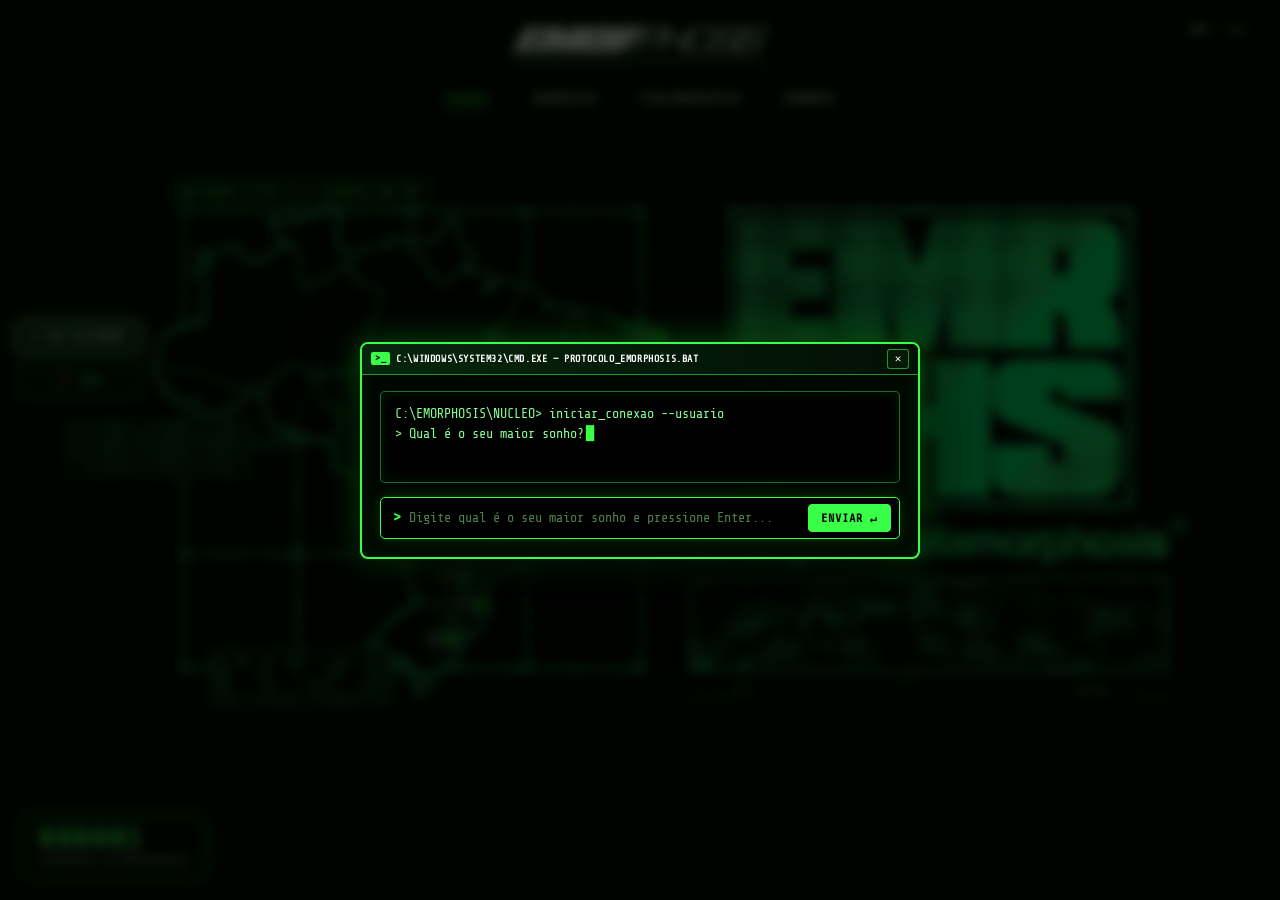
==== index.html @ 810a1df4 "chore: initial repository setup with docs, .agents, and config hardening" ====
<!DOCTYPE html>
<html lang="pt-BR">
<head>
  <meta charset="UTF-8" />
  <meta name="viewport" content="width=device-width, initial-scale=1.0" />
  <meta http-equiv="Cache-Control" content="no-cache, no-store, must-revalidate" />
  <meta http-equiv="Pragma" content="no-cache" />
  <meta http-equiv="Expires" content="0" />
  <title>H0M3 — emorphosis.com.br</title>
  <link rel="icon" type="image/png" href="assets/img/favicon.png" />
  <link rel="preconnect" href="https://fonts.googleapis.com" />
  <link rel="preconnect" href="https://fonts.gstatic.com" crossorigin />
  <link href="https://fonts.googleapis.com/css2?family=Chakra+Petch:wght@500;600;700&family=Inter:wght@400;500;600;700&family=Rubik+Glitch&family=Share+Tech+Mono&family=Silkscreen:wght@400;700&display=swap" rel="stylesheet" />
  <link rel="stylesheet" href="assets/css/style.css?v=20261118g" />
</head>
<body class="page-home">
  <!-- Fundo da H0M3: Imagem oficial EMR PHS + Mapa do Brasil (2560x1440 PNG sem compressão) -->
  <div class="bg-layer home-bg-layer" aria-hidden="true">
    <img src="assets/img/home-bg.png?v=20261109g" alt="" class="home-bg-img" />
  </div>

  <!-- Radar em Tempo Real de Usuários Ativos no Mapa do Brasil -->
  <div id="brazil-map-radar" class="brazil-map-radar" aria-label="Usuários ativos no Brasil em tempo real"></div>

  <!-- Contador de pessoas únicas que já entraram no site (1 por IP) -->
  <div class="unique-visitors-counter" aria-live="polite">
    <span class="unique-visitors-number" id="unique-visitors-number">------</span>
    <span class="unique-visitors-label" id="unique-visitors-label">PESSOAS JÁ ENTRARAM</span>
  </div>

  <!-- Cabeçalho Padrão Emorphosis -->
  <header class="site-header">
    <div class="lang-switch" aria-label="Idioma / Language">
      <span role="button" tabindex="0" class="lang-btn active" data-lang-btn="pt">PT</span>
      <span class="lang-sep">/</span>
      <span role="button" tabindex="0" class="lang-btn" data-lang-btn="en">EN</span>
    </div>

    <div class="brand-wrap">
      <a href="/?v=20261109e" class="brand-link" aria-label="EMORPHOSIS - Página Inicial">
        <img src="assets/img/logo.png" alt="EMORPHOSIS" class="brand-logo" />
      </a>
      <div class="brand-divider" role="presentation"></div>
    </div>

    <nav class="site-nav" aria-label="Menu principal">
      <ul class="nav-list">
        <li><a href="/?v=20261109e" class="nav-link active" aria-current="page">H0M3</a></li>
        <li><a href="m4rcas.html" class="nav-link">M4RCAS</a></li>
        <li><a href="c4l3ndar10.html" class="nav-link">C4L3NDAR10</a></li>
        <li><a href="s0br3.html" class="nav-link">S0BR3</a></li>
      </ul>
    </nav>
  </header>

  <main class="page-stage home-stage">
    <a href="m4rcas.html" class="mystery-q-btn" aria-label="Ir para M4RCAS">?</a>
  </main>

  <script src="assets/js/i18n.js?v=20261118g"></script>
  <script src="assets/js/main.js?v=20261118g"></script>
</body>
</html>
---- assets/css/style.css ----
/* ==========================================================================
   EMORPHOSIS — Stylesheet Oficial (Hostinger Ready)
   ========================================================================== */

*,
*::before,
*::after {
  box-sizing: border-box;
  margin: 0;
  padding: 0;
}

[hidden] {
  display: none !important;
}

:root {
  --header-bg: #ffffff;
  --header-text: #141414;
  --header-muted: #555555;
  --divider-color: #111111;
  --logo-width: 256px;
  --page-bg: #020502;
  --card-bg: #ffffff;
  /* Mesmo tom verde luminoso das ondas do fundo (#bg-matrix-waves) */
  --matrix-green: #19f028;
  --matrix-green-bright: #39ff48;
  --matrix-green-soft: #15c922;
  --accent-green: #19f028;
  --font-sans: "Inter", -apple-system, BlinkMacSystemFont, "Segoe UI", Roboto, Helvetica, Arial, sans-serif;
  --font-cyber: "Chakra Petch", "Share Tech Mono", monospace;
}

html,
body {
  min-height: 100%;
  background-color: var(--page-bg);
  color: var(--matrix-green);
  font-family: var(--font-sans);
  -webkit-font-smoothing: antialiased;
  -moz-osx-font-smoothing: grayscale;
}

body {
  display: flex;
  flex-direction: column;
  min-height: 100vh;
  overflow-x: hidden;
}

/* ==========================================================================
   TOP HEADER TRANSPARENTE + FUNDO PRETO LEVE ATRÁS DOS TEXTOS + EFEITO GLITCH
   ========================================================================== */

.site-header {
  position: relative;
  z-index: 20;
  width: 100%;
  background: transparent;
  color: #ffffff;
  display: flex;
  flex-direction: column;
  align-items: center;
  padding: 20px 16px 14px;
  box-shadow: none;
}

/* Seletor PT / EN com fundo preto bem leve atrás do texto, sem borda quadrada */
.lang-switch {
  position: absolute;
  top: 18px;
  right: 24px;
  display: inline-flex;
  align-items: center;
  gap: 6px;
  font-family: var(--font-cyber);
  font-size: 12px;
  letter-spacing: 0.08em;
  color: rgba(255, 255, 255, 0.78);
  background: rgba(0, 0, 0, 0.52) !important;
  padding: 4px 10px;
  border-radius: 6px;
  border: 0 !important;
  box-shadow: 0 2px 12px rgba(0, 0, 0, 0.65) !important;
}

.lang-btn {
  appearance: none;
  -webkit-appearance: none;
  border: 0 !important;
  outline: 0 !important;
  box-shadow: none !important;
  background: transparent !important;
  color: rgba(255, 255, 255, 0.72);
  font-family: var(--font-cyber);
  font-size: 12px;
  font-weight: 500;
  letter-spacing: 0.08em;
  cursor: pointer;
  padding: 0;
  margin: 0;
  user-select: none;
  transition: color 0.18s ease, text-shadow 0.18s ease;
}

.lang-btn:hover {
  color: var(--matrix-green-bright);
  text-shadow: 2px 0 #19f028, -2px 0 #00e5ff;
}

.lang-btn.active {
  color: #ffffff;
  font-weight: 700;
  text-shadow: 0 0 8px rgba(25, 240, 40, 0.65);
}

.lang-sep {
  opacity: 0.5;
  user-select: none;
}

.brand-wrap {
  display: flex;
  flex-direction: column;
  align-items: center;
  background: radial-gradient(ellipse at center, rgba(0, 0, 0, 0.62) 0%, rgba(0, 0, 0, 0) 76%);
  padding: 6px 22px;
  border-radius: 12px;
}

.brand-link {
  display: inline-block;
  line-height: 0;
  text-decoration: none;
}

.brand-logo {
  width: var(--logo-width);
  max-width: 72vw;
  height: auto;
  display: block;
  user-select: none;
  filter: invert(1) drop-shadow(0 2px 10px rgba(0, 0, 0, 0.95)) drop-shadow(0 0 6px rgba(25, 240, 40, 0.28));
  animation: logoGlitchPulse 5.5s infinite ease-in-out;
}

.brand-divider {
  width: var(--logo-width);
  max-width: 72vw;
  height: 1px;
  background-color: rgba(255, 255, 255, 0.85);
  box-shadow: 0 0 8px rgba(0, 0, 0, 0.9), 0 0 6px rgba(25, 240, 40, 0.35);
  margin-top: 10px;
}

.site-nav {
  margin-top: 14px;
}

.nav-list {
  list-style: none;
  display: flex;
  align-items: center;
  justify-content: center;
  flex-wrap: wrap;
  gap: 18px;
}

/* Textos da Header com fundo preto bem de leve para realçar + Efeito de Glitch */
.nav-link {
  position: relative;
  display: inline-block;
  color: #ffffff;
  background: rgba(0, 0, 0, 0.56);
  box-shadow: 0 2px 14px rgba(0, 0, 0, 0.72);
  border-radius: 6px;
  text-decoration: none;
  font-family: var(--font-cyber);
  font-size: 14px;
  font-weight: 600;
  letter-spacing: 0.08em;
  text-transform: uppercase;
  padding: 5px 13px;
  animation: cyberTextGlitch 4.2s infinite;
  transition: color 0.18s ease, background-color 0.18s ease, transform 0.18s ease;
}

.nav-link::before,
.nav-link::after {
  content: attr(data-glitch);
  position: absolute;
  inset: 5px 13px;
  pointer-events: none;
  opacity: 0;
}

.nav-link::before {
  color: var(--matrix-green-bright);
  z-index: -1;
  animation: glitchSliceTop 4.2s infinite linear alternate-reverse;
}

.nav-link::after {
  color: #00e5ff;
  z-index: -2;
  animation: glitchSliceBottom 3.6s infinite linear alternate-reverse;
}

.nav-link:hover {
  color: var(--matrix-green-bright);
  background: rgba(0, 0, 0, 0.78);
  animation: cyberGlitchBurst 0.35s steps(2, end) infinite;
}

.nav-link:hover::before,
.nav-link:hover::after {
  opacity: 0.9;
}

.nav-link.active {
  color: var(--matrix-green-bright);
  font-weight: 700;
  background: rgba(0, 0, 0, 0.72);
}

.nav-link.active::after {
  opacity: 1;
  content: "";
  inset: auto 10px 2px 10px;
  height: 1.5px;
  background-color: var(--matrix-green-bright);
  box-shadow: 0 0 8px var(--matrix-green-bright);
  animation: none;
}

/* Efeito de Glitch também nos títulos, abas e filtros das páginas */
.glitch-text {
  animation: cyberTextGlitch 4.8s infinite;
}

.glitch-text:hover {
  animation: cyberGlitchBurst 0.38s steps(2, end) infinite;
}

@keyframes cyberTextGlitch {
  0%, 88%, 100% {
    text-shadow: 0 1px 6px rgba(0, 0, 0, 0.95);
    transform: translate(0, 0);
  }
  89% {
    text-shadow: -2px 0 var(--matrix-green-bright), 2px 0 #00e5ff, 0 1px 6px rgba(0, 0, 0, 0.95);
    transform: translate(-1px, 0) skewX(-3deg);
  }
  91% {
    text-shadow: 2px 0 #ff0055, -2px 0 var(--matrix-green-bright), 0 1px 6px rgba(0, 0, 0, 0.95);
    transform: translate(1px, 0) skewX(3deg);
  }
  93% {
    text-shadow: 0 1px 6px rgba(0, 0, 0, 0.95);
    transform: translate(0, 0);
  }
  96% {
    text-shadow: -1.5px 0 #00e5ff, 1.5px 0 var(--matrix-green-bright);
    transform: translate(0.5px, -0.5px);
  }
}

@keyframes cyberGlitchBurst {
  0% {
    text-shadow: -2px 0 var(--matrix-green-bright), 2px 0 #ff0055;
    transform: translate(-1px, 0) skewX(-4deg);
  }
  50% {
    text-shadow: 2px 0 #00e5ff, -2px 0 var(--matrix-green-bright);
    transform: translate(1px, 0) skewX(4deg);
  }
  100% {
    text-shadow: -1px -1px var(--matrix-green-bright), 1px 1px #00e5ff;
    transform: translate(0, 0);
  }
}

@keyframes glitchSliceTop {
  0%, 86%, 100% {
    opacity: 0;
    transform: translate(0, 0);
    clip-path: inset(0 0 60% 0);
  }
  88% {
    opacity: 0.85;
    transform: translate(-2px, -1px);
    clip-path: inset(5% 0 55% 0);
  }
  91% {
    opacity: 0;
    transform: translate(2px, 0);
  }
}

@keyframes glitchSliceBottom {
  0%, 90%, 100% {
    opacity: 0;
    transform: translate(0, 0);
    clip-path: inset(55% 0 0 0);
  }
  92% {
    opacity: 0.85;
    transform: translate(2px, 1px);
    clip-path: inset(50% 0 8% 0);
  }
  95% {
    opacity: 0;
    transform: translate(-2px, 0);
  }
}

@keyframes logoGlitchPulse {
  0%, 92%, 100% {
    filter: invert(1) drop-shadow(0 2px 10px rgba(0, 0, 0, 0.95)) drop-shadow(0 0 6px rgba(25, 240, 40, 0.25));
    transform: translate(0, 0);
  }
  94% {
    filter: invert(1) drop-shadow(-2px 0 0 #19f028) drop-shadow(2px 0 0 #00e5ff) drop-shadow(0 2px 10px rgba(0, 0, 0, 0.95));
    transform: translate(-1px, 0) skewX(-2deg);
  }
  96% {
    filter: invert(1) drop-shadow(2px 0 0 #ff0055) drop-shadow(-2px 0 0 #19f028) drop-shadow(0 2px 10px rgba(0, 0, 0, 0.95));
    transform: translate(1px, 0) skewX(2deg);
  }
}

/* ==========================================================================
   MAIN STAGE & BACKGROUND LAYER
   IMPORTANTE: .page-stage, .stage-content, .subview-section e .brands-grid
   permanecem SEM stacking context próprio para preservar o mix-blend-mode:
   screen das imagens de marcas diretamente contra .bg-layer!
   ========================================================================== */

.page-stage {
  position: relative;
  flex: 1;
  width: 100%;
  display: flex;
  flex-direction: column;
  align-items: center;
  padding: 42px 20px 80px;
}

.bg-layer {
  position: fixed;
  inset: 0;
  z-index: 0;
  pointer-events: none;
  background-color: #020502;
  overflow: hidden;
}

.bg-layer canvas,
.bg-layer img,
.bg-layer video {
  width: 100%;
  height: 100%;
  object-fit: cover;
  display: block;
  image-rendering: -webkit-optimize-contrast;
  image-rendering: high-quality;
}

.stage-content {
  position: relative;
  width: 100%;
  max-width: 1120px;
  margin: 0 auto;
}

/* ==========================================================================
   H0M3 — Imagem de Fundo Oficial + Botão Misterioso "?" Centralizado em Branco
   ========================================================================== */

.home-bg-layer {
  background-color: #000000;
}

.home-bg-layer .home-bg-img {
  width: 100%;
  height: 100%;
  object-fit: cover;
  object-position: center 56%;
  display: block;
}

.home-stage {
  justify-content: center;
  align-items: center;
  padding: 24px;
  pointer-events: none;
}

.mystery-q-btn {
  position: relative;
  z-index: 12;
  pointer-events: auto;
  width: 68px;
  height: 68px;
  border-radius: 50%;
  background: rgba(0, 0, 0, 0.82);
  border: 2px solid #ffffff;
  color: #ffffff;
  font-family: var(--font-cyber);
  font-size: 36px;
  font-weight: 700;
  line-height: 1;
  text-decoration: none;
  display: inline-flex;
  align-items: center;
  justify-content: center;
  user-select: none;
  text-shadow: 0 0 14px rgba(255, 255, 255, 0.95);
  box-shadow: 0 0 24px rgba(255, 255, 255, 0.35), inset 0 0 12px rgba(255, 255, 255, 0.15);
  animation: mysteryPulse 2.6s infinite ease-in-out;
  transition: transform 0.22s ease, box-shadow 0.22s ease, background-color 0.22s ease;
}

.mystery-q-btn:hover,
.mystery-q-btn:focus-visible {
  transform: scale(1.12);
  background: #000000;
  box-shadow: 0 0 36px rgba(255, 255, 255, 0.75), inset 0 0 16px rgba(255, 255, 255, 0.28);
  outline: none;
}

@keyframes mysteryPulse {
  0%, 100% {
    box-shadow: 0 0 20px rgba(255, 255, 255, 0.28), inset 0 0 10px rgba(255, 255, 255, 0.12);
  }
  50% {
    box-shadow: 0 0 34px rgba(255, 255, 255, 0.62), inset 0 0 16px rgba(255, 255, 255, 0.24);
  }
}

/* ==========================================================================
   M4RCAS — Busca Grande no Topo, Abas, Filtros e Grid 3xN Original
   (Caixas com fundo preto #000, borda verde destacada e fonte verde estilizada)
   ========================================================================== */

.page-marcas {
  --marcas-blend-mode: screen;
}

.marcas-stage {
  max-width: 980px;
}

/* 1. Topo da aba M4RCAS: Botão "Três Riscos" (Hamburger) + Barra de Busca Grande */
.marcas-top-controls {
  position: relative;
  width: 100%;
  max-width: 820px;
  margin: 0 auto 22px;
}

.marcas-search-bar-row {
  display: flex;
  align-items: center;
  gap: 12px;
  width: 100%;
}

.hamburger-menu-btn {
  appearance: none;
  cursor: pointer;
  flex-shrink: 0;
  width: 58px;
  height: 58px;
  display: inline-flex;
  align-items: center;
  justify-content: center;
  background-color: #000000;
  border: 2px solid var(--matrix-green);
  border-radius: 12px;
  box-shadow: 0 0 18px rgba(25, 240, 40, 0.28), inset 0 0 10px rgba(25, 240, 40, 0.08);
  transition: all 0.2s ease;
}

.hamburger-menu-btn:hover,
.hamburger-menu-btn.open {
  border-color: var(--matrix-green-bright);
  background-color: #041607;
  box-shadow: 0 0 24px rgba(57, 255, 72, 0.55), inset 0 0 12px rgba(25, 240, 40, 0.16);
}

.hamburger-lines {
  width: 24px;
  height: 18px;
  display: flex;
  flex-direction: column;
  justify-content: space-between;
  position: relative;
}

.hamburger-lines span {
  display: block;
  width: 100%;
  height: 2.5px;
  background-color: var(--matrix-green-bright);
  border-radius: 2px;
  box-shadow: 0 0 8px rgba(57, 255, 72, 0.65);
  transition: transform 0.22s ease, opacity 0.18s ease;
}

.hamburger-menu-btn.open .hamburger-lines span:nth-child(1) {
  transform: translateY(7.75px) rotate(45deg);
}

.hamburger-menu-btn.open .hamburger-lines span:nth-child(2) {
  opacity: 0;
}

.hamburger-menu-btn.open .hamburger-lines span:nth-child(3) {
  transform: translateY(-7.75px) rotate(-45deg);
}

/* 2. Painel Expansível ("Três Riscos"): Modos (Catálogo / Quiz / Fit Lab) + Separação + Filtros */
.marcas-drawer-panel {
  width: 100%;
  background-color: #000000;
  border: 1.5px solid var(--matrix-green-bright);
  border-radius: 14px;
  padding: 20px 18px;
  margin-top: 12px;
  box-shadow: 0 0 24px rgba(25, 240, 40, 0.35), inset 0 0 14px rgba(25, 240, 40, 0.08);
}

.marcas-drawer-panel[hidden] {
  display: none !important;
}

.drawer-section {
  display: flex;
  flex-direction: column;
  align-items: center;
  gap: 12px;
}

.drawer-section-header {
  display: flex;
  align-items: center;
  justify-content: center;
  gap: 8px;
  font-family: var(--font-cyber);
  font-size: 11px;
  font-weight: 700;
  letter-spacing: 0.14em;
  text-transform: uppercase;
  color: var(--matrix-green-soft);
}

.subtabs-bar {
  display: flex;
  flex-wrap: wrap;
  justify-content: center;
  gap: 10px;
  margin: 0;
}

.subtab-btn {
  appearance: none;
  cursor: pointer;
  font-family: var(--font-cyber);
  font-size: 13px;
  font-weight: 700;
  letter-spacing: 0.09em;
  text-transform: uppercase;
  color: var(--matrix-green);
  background-color: #000000;
  border: 1.5px solid var(--matrix-green);
  padding: 10px 18px;
  border-radius: 10px;
  box-shadow: 0 0 12px rgba(25, 240, 40, 0.2);
  transition: all 0.2s ease;
}

.subtab-btn:hover {
  color: var(--matrix-green-bright);
  border-color: var(--matrix-green-bright);
  box-shadow: 0 0 16px rgba(57, 255, 72, 0.42);
}

.subtab-btn.active {
  background-color: #031205;
  color: var(--matrix-green-bright);
  border: 2px solid var(--matrix-green-bright);
  box-shadow: 0 0 20px rgba(57, 255, 72, 0.55), inset 0 0 12px rgba(25, 240, 40, 0.2);
  text-shadow: 0 0 8px rgba(57, 255, 72, 0.45);
}

/* Divisória Visual entre as Opções de Modo (Catálogo / Quiz / Fit Lab) e os Filtros */
.subtabs-divider {
  position: relative;
  width: 100%;
  height: 1px;
  margin: 18px auto 18px;
  background: linear-gradient(
    90deg,
    rgba(25, 240, 40, 0) 0%,
    rgba(25, 240, 40, 0.85) 20%,
    #39ff48 50%,
    rgba(25, 240, 40, 0.85) 80%,
    rgba(25, 240, 40, 0) 100%
  );
  box-shadow: 0 0 12px rgba(25, 240, 40, 0.45);
}

.subtabs-divider::after {
  content: "";
  position: absolute;
  top: 50%;
  left: 50%;
  width: 8px;
  height: 8px;
  background-color: #000000;
  border: 1.5px solid var(--matrix-green-bright);
  transform: translate(-50%, -50%) rotate(45deg);
  box-shadow: 0 0 10px rgba(57, 255, 72, 0.75);
}

.filter-menu-current {
  color: var(--matrix-green-bright);
  background-color: #041607;
  border: 1px solid var(--matrix-green);
  border-radius: 6px;
  padding: 2px 9px;
  text-shadow: 0 0 6px rgba(57, 255, 72, 0.35);
}

.filter-pills {
  display: flex;
  flex-wrap: wrap;
  gap: 8px;
  justify-content: center;
}

.filter-pill {
  appearance: none;
  cursor: pointer;
  font-family: var(--font-cyber);
  font-size: 12px;
  font-weight: 600;
  letter-spacing: 0.07em;
  text-transform: uppercase;
  color: var(--matrix-green);
  background-color: #000000;
  border: 1px solid var(--matrix-green);
  padding: 7px 14px;
  border-radius: 8px;
  transition: all 0.18s ease;
}

.filter-pill:hover {
  color: var(--matrix-green-bright);
  border-color: var(--matrix-green-bright);
  box-shadow: 0 0 10px rgba(25, 240, 40, 0.35);
}

.filter-pill.active {
  background-color: #041607;
  border: 1.5px solid var(--matrix-green-bright);
  color: var(--matrix-green-bright);
  box-shadow: 0 0 14px rgba(57, 255, 72, 0.45), inset 0 0 8px rgba(25, 240, 40, 0.18);
  text-shadow: 0 0 6px rgba(57, 255, 72, 0.4);
}

/* 3. Barra de Busca Grande Centralizada Acima das Marcas */
.search-hero-wrap {
  position: relative;
  flex: 1;
  width: 100%;
  margin: 0;
  display: flex;
  align-items: center;
}

.catalog-search-lg {
  width: 100%;
  height: 58px;
  background-color: #000000;
  border: 2px solid var(--matrix-green);
  border-radius: 12px;
  padding: 0 82px 0 22px;
  color: var(--matrix-green-bright);
  font-family: var(--font-cyber);
  font-size: 17px;
  font-weight: 600;
  letter-spacing: 0.05em;
  outline: none;
  box-shadow: 0 0 18px rgba(25, 240, 40, 0.28), inset 0 0 10px rgba(25, 240, 40, 0.08);
  transition: border-color 0.2s ease, box-shadow 0.2s ease;
}

.catalog-search-lg::placeholder {
  color: rgba(25, 240, 40, 0.55);
  font-family: var(--font-cyber);
}

.catalog-search-lg:focus {
  border-color: var(--matrix-green-bright);
  box-shadow: 0 0 24px rgba(57, 255, 72, 0.5), inset 0 0 12px rgba(25, 240, 40, 0.14);
}

.brand-count {
  position: absolute;
  right: 16px;
  font-family: var(--font-cyber);
  font-size: 13px;
  font-weight: 700;
  letter-spacing: 0.06em;
  color: var(--matrix-green-bright);
  background: #000000;
  border: 1.5px solid var(--matrix-green);
  padding: 4px 10px;
  border-radius: 8px;
  pointer-events: none;
}

/* 4. Grid 3xN com Ícones Grandes que Quase se Tocam e Alta Visibilidade */
.brands-grid {
  display: grid;
  grid-template-columns: repeat(3, minmax(0, 1fr));
  justify-items: center;
  align-items: center;
  column-gap: clamp(5px, 1vw, 10px);
  row-gap: clamp(5px, 1vw, 10px);
  width: 100%;
  max-width: 820px;
  margin: 0 auto;
  padding: 4px 0 32px;
}

.brand-card {
  position: relative;
  display: block;
  width: 100%;
  aspect-ratio: 1 / 1;
  text-decoration: none;
  opacity: 0.96;
  transition: transform 0.22s cubic-bezier(0.2, 0.9, 0.3, 1), opacity 0.2s ease, box-shadow 0.2s ease;
  will-change: transform, opacity;
}

.brand-card img {
  width: 100%;
  height: 100%;
  object-fit: cover;
  display: block;
  border-radius: 4px;
  user-select: none;
}

.brand-card:hover,
.brand-card:focus-visible {
  z-index: 2;
  opacity: 1;
  transform: scale(1.03);
  box-shadow: 0 0 18px rgba(25, 240, 40, 0.45);
  outline: none;
}

/* ==========================================================================
   PAINÉIS PRETOS COM BORDA VERDE E FONTE VERDE ESTILIZADA
   (Quiz Gringa -> BR, Coleções & Fit Lab, Sobre, Calendário)
   ========================================================================== */

.glass-box {
  background-color: #000000;
  border: 1.5px solid var(--matrix-green);
  border-radius: 14px;
  padding: 28px;
  margin-bottom: 24px;
  font-family: var(--font-cyber);
  color: var(--matrix-green);
  box-shadow: 0 0 20px rgba(25, 240, 40, 0.24);
}

.section-kicker {
  display: inline-block;
  font-family: var(--font-cyber);
  font-size: 11px;
  font-weight: 700;
  letter-spacing: 0.16em;
  text-transform: uppercase;
  color: var(--matrix-green-bright);
  background-color: #000000;
  border: 1px solid var(--matrix-green);
  padding: 4px 11px;
  border-radius: 8px;
  margin-bottom: 12px;
}

.section-heading {
  font-family: var(--font-cyber);
  font-size: clamp(20px, 3vw, 28px);
  font-weight: 700;
  letter-spacing: 0.02em;
  color: var(--matrix-green-bright);
  text-shadow: 0 0 10px rgba(25, 240, 40, 0.25);
  margin-bottom: 8px;
}

.section-sub {
  font-family: var(--font-cyber);
  font-size: 14px;
  line-height: 1.6;
  color: var(--matrix-green-soft);
  margin-bottom: 22px;
  max-width: 760px;
}

/* ==========================================================================
   SUB-ABA QUIZ GRINGA -> BR
   ========================================================================== */

.quiz-block {
  margin-bottom: 22px;
  padding-bottom: 20px;
  border-bottom: 1px solid rgba(25, 240, 40, 0.28);
}

.quiz-step-title {
  font-family: var(--font-cyber);
  font-size: 15px;
  font-weight: 700;
  margin-bottom: 12px;
  color: var(--matrix-green-bright);
}

.intl-chips,
.quiz-options {
  display: flex;
  flex-wrap: wrap;
  gap: 8px;
}

.intl-chip,
.quiz-opt {
  appearance: none;
  cursor: pointer;
  font-family: var(--font-cyber);
  font-size: 13px;
  font-weight: 600;
  letter-spacing: 0.04em;
  color: var(--matrix-green);
  background-color: #000000;
  border: 1px solid var(--matrix-green);
  padding: 8px 14px;
  border-radius: 8px;
  transition: all 0.18s ease;
}

.intl-chip:hover,
.quiz-opt:hover {
  border-color: var(--matrix-green-bright);
  color: var(--matrix-green-bright);
  box-shadow: 0 0 10px rgba(25, 240, 40, 0.35);
}

.intl-chip.active,
.quiz-opt.active {
  background-color: #041707;
  border: 1.5px solid var(--matrix-green-bright);
  color: var(--matrix-green-bright);
  font-weight: 700;
  box-shadow: 0 0 14px rgba(57, 255, 72, 0.5), inset 0 0 10px rgba(25, 240, 40, 0.2);
}

.quiz-results-header {
  display: flex;
  align-items: center;
  justify-content: space-between;
  gap: 12px;
  margin-bottom: 14px;
}

.reset-quiz-btn {
  appearance: none;
  cursor: pointer;
  background-color: #000000;
  border: 1px solid var(--matrix-green);
  color: var(--matrix-green);
  font-family: var(--font-cyber);
  font-size: 12px;
  font-weight: 600;
  padding: 6px 14px;
  border-radius: 8px;
}

.reset-quiz-btn:hover {
  border-color: var(--matrix-green-bright);
  color: var(--matrix-green-bright);
  box-shadow: 0 0 10px rgba(25, 240, 40, 0.35);
}

.quiz-results-grid,
.collections-grid {
  display: grid;
  grid-template-columns: repeat(auto-fill, minmax(260px, 1fr));
  gap: 14px;
}

.quiz-brand-card,
.collection-card {
  background-color: #000000;
  border: 1.5px solid var(--matrix-green);
  border-radius: 12px;
  padding: 16px;
  display: flex;
  flex-direction: column;
  justify-content: space-between;
  gap: 12px;
  font-family: var(--font-cyber);
  box-shadow: 0 0 12px rgba(25, 240, 40, 0.16);
}

.quiz-card-top,
.collection-head {
  display: flex;
  align-items: center;
  gap: 12px;
}

.quiz-card-top img,
.collection-head img {
  width: 60px;
  height: 60px;
  border-radius: 8px;
  object-fit: cover;
  border: 1px solid var(--matrix-green);
  flex-shrink: 0;
}

.quiz-card-meta h4,
.collection-head h3 {
  font-family: var(--font-cyber);
  font-size: 16px;
  font-weight: 700;
  color: var(--matrix-green-bright);
  margin-top: 2px;
}

.quiz-card-meta .handle {
  font-family: var(--font-cyber);
  font-size: 12px;
  color: var(--matrix-green-soft);
}

.match-score {
  display: inline-block;
  font-family: var(--font-cyber);
  font-size: 10px;
  font-weight: 700;
  letter-spacing: 0.08em;
  color: var(--matrix-green-bright);
  background: #031205;
  border: 1px solid var(--matrix-green);
  padding: 2px 8px;
  border-radius: 6px;
}

.mini-tags {
  display: flex;
  flex-wrap: wrap;
  gap: 6px;
}

.mini-tag {
  font-family: var(--font-cyber);
  font-size: 11px;
  color: var(--matrix-green);
  background: #000000;
  border: 1px solid rgba(25, 240, 40, 0.65);
  padding: 3px 8px;
  border-radius: 6px;
}

.quiz-card-actions {
  display: flex;
  gap: 8px;
}

.btn-outline-sm,
.btn-solid-sm {
  flex: 1;
  text-align: center;
  text-decoration: none;
  font-family: var(--font-cyber);
  font-size: 12px;
  font-weight: 700;
  letter-spacing: 0.08em;
  padding: 9px 12px;
  border-radius: 8px;
  color: var(--matrix-green-bright);
  background-color: #000000;
  border: 1.5px solid var(--matrix-green);
  transition: all 0.18s ease;
}

.btn-outline-sm:hover,
.btn-solid-sm:hover {
  background-color: #041707;
  border-color: var(--matrix-green-bright);
  box-shadow: 0 0 14px rgba(57, 255, 72, 0.45);
}

/* ==========================================================================
   SUB-ABA MANEQUIM VIRTUAL (FIT LAB) & COLEÇÕES
   ========================================================================== */

.fitlab-grid {
  display: grid;
  grid-template-columns: 280px 1fr;
  gap: 24px;
  align-items: center;
}

.mannequin-stage {
  background-color: #000000;
  border: 1.5px solid var(--matrix-green);
  border-radius: 12px;
  padding: 18px 14px;
  display: flex;
  flex-direction: column;
  align-items: center;
  box-shadow: inset 0 0 24px rgba(25, 240, 40, 0.12);
}

.mannequin-svg {
  width: 100%;
  max-width: 230px;
  height: auto;
  filter: drop-shadow(0 0 12px rgba(25, 240, 40, 0.3));
}

.mannequin-cutout-img {
  filter: drop-shadow(0 0 4px rgba(25, 240, 40, 0.65)) drop-shadow(0 6px 14px rgba(0, 0, 0, 0.95));
}

.mannequin-note {
  margin-top: 10px;
  font-family: var(--font-cyber);
  font-size: 11px;
  text-align: center;
  color: var(--matrix-green-soft);
}

.fitlab-controls {
  display: flex;
  flex-direction: column;
  gap: 12px;
}

.fit-layer-row {
  background-color: #000000;
  border: 1.5px solid var(--matrix-green);
  border-radius: 12px;
  padding: 12px 14px;
  font-family: var(--font-cyber);
}

.fit-layer-header {
  display: flex;
  justify-content: space-between;
  font-family: var(--font-cyber);
  font-size: 11px;
  font-weight: 700;
  text-transform: uppercase;
  letter-spacing: 0.08em;
  color: var(--matrix-green);
  margin-bottom: 8px;
}

.fit-layer-picker {
  display: flex;
  align-items: center;
  justify-content: space-between;
  gap: 10px;
}

.fit-piece-info {
  display: flex;
  align-items: center;
  gap: 10px;
  flex: 1;
}

.fit-piece-info img {
  width: 44px;
  height: 44px;
  border-radius: 6px;
  border: 1px solid var(--matrix-green);
  object-fit: contain;
  background-color: #050a06;
  padding: 2px;
}

.fit-piece-info strong {
  display: block;
  font-family: var(--font-cyber);
  font-size: 15px;
  color: var(--matrix-green-bright);
}

.fit-piece-info span {
  display: block;
  font-family: var(--font-cyber);
  font-size: 12px;
  color: var(--matrix-green-soft);
}

.fit-arrow {
  appearance: none;
  cursor: pointer;
  width: 36px;
  height: 36px;
  border-radius: 8px;
  border: 1.5px solid var(--matrix-green);
  background-color: #000000;
  color: var(--matrix-green-bright);
  font-family: var(--font-cyber);
  font-size: 20px;
  line-height: 1;
}

.fit-arrow:hover {
  background-color: #041707;
  border-color: var(--matrix-green-bright);
  box-shadow: 0 0 10px rgba(57, 255, 72, 0.45);
}

.fit-layer-links {
  display: flex;
  justify-content: flex-end;
  margin-top: 8px;
  padding-top: 6px;
  border-top: 1px solid rgba(25, 240, 40, 0.25);
  font-family: var(--font-cyber);
  font-size: 12px;
}

.fit-layer-links a {
  color: var(--matrix-green-bright);
  text-decoration: none;
}

.fit-layer-links span {
  color: var(--matrix-green-soft);
  font-size: 11px;
  letter-spacing: 0.06em;
}

.fit-layer-links a:hover {
  text-decoration: underline;
}

.btn-randomize-fit,
.btn-solid-green {
  appearance: none;
  cursor: pointer;
  display: inline-flex;
  align-items: center;
  justify-content: center;
  text-decoration: none;
  font-family: var(--font-cyber);
  font-size: 13px;
  font-weight: 700;
  letter-spacing: 0.09em;
  background-color: #000000;
  color: var(--matrix-green-bright);
  border: 2px solid var(--matrix-green-bright);
  border-radius: 10px;
  padding: 12px 18px;
  box-shadow: 0 0 16px rgba(25, 240, 40, 0.35);
  transition: all 0.18s ease;
}

.btn-randomize-fit:hover,
.btn-solid-green:hover {
  background-color: #041707;
  box-shadow: 0 0 22px rgba(57, 255, 72, 0.6);
}

.collection-tag {
  font-family: var(--font-cyber);
  font-size: 10px;
  font-weight: 700;
  letter-spacing: 0.12em;
  color: var(--matrix-green);
}

.collection-card p {
  font-family: var(--font-cyber);
  font-size: 13px;
  line-height: 1.55;
  color: var(--matrix-green-soft);
}

.empty-note {
  font-family: var(--font-cyber);
  color: var(--matrix-green);
  font-size: 14px;
}

/* ==========================================================================
   ESTÚDIO DE UPLOAD & RECORTE DE PEÇAS PESSOAIS NO FIT LAB (PRIVADO POR USUÁRIO)
   ========================================================================== */

.custom-upload-grid {
  display: grid;
  grid-template-columns: 1.15fr 0.85fr;
  gap: 24px;
  align-items: start;
  margin-bottom: 26px;
}

.custom-upload-form {
  display: flex;
  flex-direction: column;
  gap: 14px;
}

.custom-field-group {
  display: flex;
  flex-direction: column;
  gap: 6px;
}

.custom-field-label {
  font-family: var(--font-cyber);
  font-size: 12px;
  font-weight: 700;
  letter-spacing: 0.08em;
  text-transform: uppercase;
  color: var(--matrix-green-bright);
}

.custom-select {
  cursor: pointer;
  background-color: #000000;
  color: var(--matrix-green-bright);
}

.custom-select option {
  background-color: #000000;
  color: var(--matrix-green-bright);
}

.custom-file-input-hidden {
  position: absolute;
  width: 1px;
  height: 1px;
  opacity: 0;
  overflow: hidden;
  pointer-events: none;
}

.custom-file-btn {
  width: 100%;
  text-align: center;
  cursor: pointer;
}

.custom-cutout-tuning {
  background-color: #020803;
  border: 1.5px solid var(--matrix-green);
  border-radius: 12px;
  padding: 16px;
  display: flex;
  flex-direction: column;
  gap: 12px;
}

.custom-cutout-tuning[hidden] {
  display: none !important;
}

.tuning-slider-row {
  display: flex;
  align-items: center;
  justify-content: space-between;
  font-family: var(--font-cyber);
  font-size: 12px;
  font-weight: 700;
  color: var(--matrix-green-bright);
}

.tuning-val-badge {
  background-color: #041607;
  border: 1px solid var(--matrix-green);
  padding: 2px 8px;
  border-radius: 6px;
  font-size: 12px;
}

.custom-range-slider {
  width: 100%;
  accent-color: #39ff48;
  cursor: pointer;
}

.custom-checkbox-row {
  display: flex;
  align-items: center;
  gap: 8px;
  font-family: var(--font-cyber);
  font-size: 12px;
  color: var(--matrix-green-soft);
  cursor: pointer;
}

.custom-checkbox-row input {
  accent-color: #39ff48;
  width: 16px;
  height: 16px;
  cursor: pointer;
}

.custom-preview-hint {
  font-family: var(--font-cyber);
  font-size: 11px;
  color: var(--matrix-green-soft);
  line-height: 1.45;
  margin: 0;
}

.custom-tuning-actions {
  display: flex;
  flex-wrap: wrap;
  gap: 10px;
  margin-top: 4px;
}

.custom-preview-stage {
  display: flex;
  flex-direction: column;
  align-items: center;
}

.custom-preview-checkerboard {
  width: 100%;
  min-height: 310px;
  background-color: #030904;
  background-image:
    linear-gradient(45deg, #071409 25%, transparent 25%),
    linear-gradient(-45deg, #071409 25%, transparent 25%),
    linear-gradient(45deg, transparent 75%, #071409 75%),
    linear-gradient(-45deg, transparent 75%, #071409 75%);
  background-size: 20px 20px;
  background-position: 0 0, 0 10px, 10px -10px, -10px 0;
  border: 1.5px solid var(--matrix-green);
  border-radius: 12px;
  padding: 14px;
  display: flex;
  align-items: center;
  justify-content: center;
  box-shadow: inset 0 0 22px rgba(25, 240, 40, 0.12);
}

.custom-cutout-canvas {
  max-width: 100%;
  max-height: 320px;
  width: auto;
  height: auto;
  cursor: crosshair;
  filter: drop-shadow(0 0 6px rgba(57, 255, 72, 0.55));
}

.custom-cutout-canvas[hidden] {
  display: none !important;
}

.custom-preview-placeholder {
  text-align: center;
  max-width: 240px;
  font-family: var(--font-cyber);
  color: var(--matrix-green-soft);
  font-size: 12px;
  line-height: 1.55;
}

.custom-preview-placeholder span {
  display: block;
  font-size: 28px;
  margin-bottom: 8px;
}

.personal-wardrobe-gallery-wrap {
  border-top: 1px solid rgba(25, 240, 40, 0.3);
  padding-top: 20px;
}

.personal-wardrobe-grid {
  display: grid;
  grid-template-columns: repeat(auto-fill, minmax(210px, 1fr));
  gap: 14px;
}

.personal-piece-card {
  background-color: #000000;
  border: 1.5px solid var(--matrix-green);
  border-radius: 12px;
  padding: 14px;
  display: flex;
  flex-direction: column;
  gap: 10px;
  box-shadow: 0 0 14px rgba(25, 240, 40, 0.18);
}

.personal-piece-thumb {
  width: 100%;
  height: 140px;
  background-color: #030904;
  border: 1px solid rgba(25, 240, 40, 0.35);
  border-radius: 8px;
  display: flex;
  align-items: center;
  justify-content: center;
  padding: 8px;
}

.personal-piece-thumb img {
  max-width: 100%;
  max-height: 100%;
  object-fit: contain;
  filter: drop-shadow(0 0 4px rgba(57, 255, 72, 0.45));
}

.personal-piece-meta h4 {
  margin: 4px 0 0;
  font-family: var(--font-cyber);
  font-size: 15px;
  color: var(--matrix-green-bright);
}

.personal-piece-actions {
  display: flex;
  align-items: center;
  justify-content: space-between;
  gap: 8px;
  margin-top: auto;
}

/* ==========================================================================
   PÁGINA PADRONIZADA DE CADA MARCA (marca.html?m=<slug>)
   ========================================================================== */

.brand-profile-stage {
  max-width: 960px;
}

.back-link {
  display: inline-block;
  font-family: var(--font-cyber);
  color: var(--matrix-green-bright);
  text-decoration: none;
  font-size: 12px;
  font-weight: 700;
  letter-spacing: 0.06em;
  margin-bottom: 16px;
  padding: 8px 14px;
  border-radius: 8px;
  background: #000000;
  border: 1.5px solid var(--matrix-green);
}

.profile-hero {
  display: flex;
  align-items: center;
  gap: 24px;
}

.profile-logo {
  width: 136px;
  height: 136px;
  border-radius: 12px;
  object-fit: cover;
  border: 1.5px solid var(--matrix-green);
  flex-shrink: 0;
}

.profile-badges {
  display: flex;
  flex-wrap: wrap;
  gap: 6px;
  margin-bottom: 8px;
}

.profile-badge {
  font-family: var(--font-cyber);
  font-size: 10px;
  font-weight: 700;
  letter-spacing: 0.1em;
  text-transform: uppercase;
  color: var(--matrix-green-bright);
  background: #000000;
  border: 1px solid var(--matrix-green);
  padding: 3px 9px;
  border-radius: 6px;
}

.profile-name {
  font-family: var(--font-cyber);
  font-size: clamp(24px, 4vw, 34px);
  font-weight: 700;
  color: var(--matrix-green-bright);
}

.profile-handle {
  font-family: var(--font-cyber);
  font-size: 14px;
  color: var(--matrix-green-soft);
  margin-bottom: 14px;
}

.profile-cta-row {
  display: flex;
  flex-wrap: wrap;
  gap: 10px;
}

.profile-two-col {
  display: grid;
  grid-template-columns: 1.2fr 1fr;
  gap: 20px;
}

.profile-sec-title {
  font-family: var(--font-cyber);
  font-size: 16px;
  font-weight: 700;
  color: var(--matrix-green-bright);
  margin-bottom: 12px;
}

.profile-body-text {
  font-family: var(--font-cyber);
  font-size: 14px;
  line-height: 1.65;
  color: var(--matrix-green);
}

.intl-bridge-box {
  margin-top: 16px;
  padding-top: 14px;
  border-top: 1px solid rgba(25, 240, 40, 0.25);
}

.bridge-label {
  display: block;
  font-family: var(--font-cyber);
  font-size: 11px;
  color: var(--matrix-green-soft);
  margin-bottom: 8px;
}

.archive-list {
  list-style: none;
  display: flex;
  flex-direction: column;
  gap: 10px;
  margin-bottom: 14px;
}

.archive-item {
  font-family: var(--font-cyber);
  font-size: 13px;
  line-height: 1.55;
  color: var(--matrix-green);
}

.inline-green-link {
  font-family: var(--font-cyber);
  font-size: 12px;
  color: var(--matrix-green-bright);
  text-decoration: none;
}

.care-grid {
  display: grid;
  grid-template-columns: repeat(auto-fit, minmax(200px, 1fr));
  gap: 12px;
}

.care-card {
  background: #000000;
  border: 1px solid var(--matrix-green);
  border-radius: 10px;
  padding: 14px;
  display: flex;
  gap: 12px;
}

.care-icon {
  width: 36px;
  height: 36px;
  border-radius: 8px;
  background: #031205;
  border: 1px solid var(--matrix-green);
  color: var(--matrix-green-bright);
  display: flex;
  align-items: center;
  justify-content: center;
  font-family: var(--font-cyber);
  font-size: 13px;
  font-weight: 700;
  flex-shrink: 0;
}

.care-card h4 {
  font-family: var(--font-cyber);
  font-size: 13px;
  color: var(--matrix-green-bright);
  margin-bottom: 4px;
}

.care-card p {
  font-family: var(--font-cyber);
  font-size: 12px;
  line-height: 1.5;
  color: var(--matrix-green-soft);
}

.related-grid {
  display: grid;
  grid-template-columns: repeat(auto-fit, minmax(220px, 1fr));
  gap: 12px;
}

.related-brand-card {
  display: flex;
  align-items: center;
  gap: 12px;
  text-decoration: none;
  color: var(--matrix-green-bright);
  background: #000000;
  border: 1px solid var(--matrix-green);
  border-radius: 10px;
  padding: 10px 12px;
}

.related-brand-card img {
  width: 48px;
  height: 48px;
  border-radius: 6px;
  border: 1px solid var(--matrix-green);
  object-fit: cover;
}

.related-brand-card strong {
  display: block;
  font-family: var(--font-cyber);
  font-size: 14px;
}

.related-brand-card span {
  font-family: var(--font-cyber);
  font-size: 12px;
  color: var(--matrix-green-soft);
}

/* ==========================================================================
   C4L3NDAR10 — Card Branco do Google Calendar + Radar de Sugestão de Drops
   ========================================================================== */

.calendar-card {
  width: 100%;
  background: rgba(0, 0, 0, 0.62);
  border: 1.5px solid var(--matrix-green);
  border-radius: 14px;
  overflow: hidden;
  box-shadow: 0 0 22px rgba(25, 240, 40, 0.26);
  padding: 6px 8px 4px;
  margin-bottom: 24px;
  backdrop-filter: blur(4px);
}

.calendar-iframe {
  width: 100%;
  height: 600px;
  border: 0;
  display: block;
  background-color: transparent;
  filter: invert(1) hue-rotate(95deg) contrast(1.08);
  mix-blend-mode: screen;
  opacity: 0.88;
}

.live-calendar-feed-wrap {
  border-top: 1.5px solid rgba(25, 240, 40, 0.45);
  margin-top: 10px;
  padding: 18px 14px 14px;
  background: rgba(0, 0, 0, 0.78);
  border-radius: 0 0 10px 10px;
}

.live-calendar-grid {
  display: grid;
  grid-template-columns: repeat(auto-fill, minmax(240px, 1fr));
  gap: 12px;
  max-height: 310px;
  overflow-y: auto;
  padding-right: 4px;
}

.live-calendar-grid::-webkit-scrollbar {
  width: 7px;
}

.live-calendar-grid::-webkit-scrollbar-track {
  background: #000000;
  border-radius: 6px;
}

.live-calendar-grid::-webkit-scrollbar-thumb {
  background: var(--matrix-green);
  border-radius: 6px;
}

.live-drop-card {
  position: relative;
  background-color: #000000;
  border: 1.5px solid var(--matrix-green);
  border-radius: 10px;
  padding: 12px;
  display: flex;
  flex-direction: column;
  gap: 10px;
  box-shadow: 0 0 12px rgba(25, 240, 40, 0.2);
}

.drop-admin-del-btn {
  position: absolute;
  top: 8px;
  right: 8px;
  width: 24px;
  height: 24px;
  border-radius: 6px;
  border: 1px solid rgba(255, 68, 68, 0.75);
  background: rgba(20, 0, 0, 0.92);
  color: #ff4d4d;
  font-family: var(--font-cyber);
  font-size: 13px;
  font-weight: 700;
  line-height: 1;
  display: inline-flex;
  align-items: center;
  justify-content: center;
  cursor: pointer;
  z-index: 3;
  transition: all 0.16s ease;
}

.drop-admin-del-btn:hover {
  background: #ff2a2a;
  color: #ffffff;
  border-color: #ffffff;
  box-shadow: 0 0 12px rgba(255, 42, 42, 0.8);
  transform: scale(1.08);
}

.admin-mode-toggle-btn {
  appearance: none;
  background: rgba(0, 0, 0, 0.85);
  border: 1px solid rgba(25, 240, 40, 0.45);
  color: var(--matrix-green);
  font-family: var(--font-cyber);
  font-size: 11px;
  font-weight: 600;
  padding: 4px 9px;
  border-radius: 6px;
  cursor: pointer;
  opacity: 0.45;
  transition: opacity 0.18s ease, border-color 0.18s ease, box-shadow 0.18s ease;
}

.admin-mode-toggle-btn:hover,
.admin-mode-toggle-btn.active {
  opacity: 1;
  border-color: var(--matrix-green-bright);
  box-shadow: 0 0 10px rgba(57, 255, 72, 0.35);
}

.live-drop-head {
  display: flex;
  align-items: center;
  gap: 10px;
}

.live-drop-head img {
  width: 44px;
  height: 44px;
  border-radius: 8px;
  object-fit: cover;
  border: 1px solid var(--matrix-green);
  flex-shrink: 0;
}

.live-drop-head h4 {
  margin: 3px 0 0;
  font-family: var(--font-cyber);
  font-size: 14px;
  color: var(--matrix-green-bright);
}

.drops-form {
  display: grid;
  grid-template-columns: repeat(auto-fit, minmax(210px, 1fr));
  gap: 10px;
}

.radar-input {
  background: #000000;
  border: 1.5px solid var(--matrix-green);
  border-radius: 10px;
  padding: 11px 14px;
  color: var(--matrix-green-bright);
  font-family: var(--font-cyber);
  font-size: 13px;
  outline: none;
  color-scheme: dark;
}

.radar-input::placeholder {
  color: rgba(25, 240, 40, 0.55);
}

.radar-input:focus {
  border-color: var(--matrix-green-bright);
  box-shadow: 0 0 12px rgba(57, 255, 72, 0.4);
}

.form-feedback {
  margin-top: 10px;
  font-family: var(--font-cyber);
  font-size: 13px;
}

.form-feedback.ok {
  color: var(--matrix-green-bright);
}

.form-feedback.err {
  color: #fb7185;
}

/* ==========================================================================
   INSCRIÇÃO POR E-MAIL NAS MARCAS NO FINAL DA ABA M4RCAS (AVISO 1H ANTES)
   ========================================================================== */

.drop-subscribe-box {
  max-width: 820px;
  margin: 24px auto 0;
}

.brand-drop-sub-form {
  display: flex;
  flex-direction: column;
  gap: 14px;
}

.sub-Controls-toolbar {
  display: flex;
  flex-wrap: wrap;
  align-items: center;
  gap: 10px;
}

.sub-all-toggle {
  appearance: none;
  cursor: pointer;
  font-family: var(--font-cyber);
  font-size: 12px;
  font-weight: 700;
  letter-spacing: 0.08em;
  color: var(--matrix-green);
  background-color: #000000;
  border: 1.5px solid var(--matrix-green);
  padding: 10px 16px;
  border-radius: 10px;
  transition: all 0.2s ease;
}

.sub-all-toggle:hover {
  border-color: var(--matrix-green-bright);
  color: var(--matrix-green-bright);
  box-shadow: 0 0 12px rgba(25, 240, 40, 0.35);
}

.sub-all-toggle.active {
  background-color: #041707;
  border: 2px solid var(--matrix-green-bright);
  color: var(--matrix-green-bright);
  box-shadow: 0 0 16px rgba(57, 255, 72, 0.55), inset 0 0 10px rgba(25, 240, 40, 0.2);
}

.sub-brand-filter-input {
  flex: 1;
  min-width: 190px;
  height: 40px;
  padding: 0 14px;
  font-size: 13px;
}

.sub-selected-counter {
  font-family: var(--font-cyber);
  font-size: 12px;
  font-weight: 700;
  color: var(--matrix-green-bright);
  background: #041607;
  border: 1px solid var(--matrix-green);
  padding: 7px 12px;
  border-radius: 8px;
}

.sub-brands-selector {
  display: grid;
  grid-template-columns: repeat(auto-fill, minmax(158px, 1fr));
  gap: 8px;
  max-height: 255px;
  overflow-y: auto;
  padding: 12px;
  background-color: #020803;
  border: 1.5px solid rgba(25, 240, 40, 0.55);
  border-radius: 12px;
}

.sub-brands-selector::-webkit-scrollbar {
  width: 8px;
}

.sub-brands-selector::-webkit-scrollbar-track {
  background: #000000;
  border-radius: 6px;
}

.sub-brands-selector::-webkit-scrollbar-thumb {
  background: var(--matrix-green);
  border-radius: 6px;
}

.sub-brand-chip {
  appearance: none;
  cursor: pointer;
  display: flex;
  align-items: center;
  gap: 8px;
  background-color: #000000;
  border: 1px solid rgba(25, 240, 40, 0.55);
  border-radius: 8px;
  padding: 6px 10px;
  color: var(--matrix-green);
  font-family: var(--font-cyber);
  font-size: 12px;
  font-weight: 600;
  text-align: left;
  transition: all 0.16s ease;
}

.sub-brand-chip img {
  width: 26px;
  height: 26px;
  border-radius: 5px;
  object-fit: cover;
  flex-shrink: 0;
  border: 1px solid rgba(25, 240, 40, 0.5);
}

.sub-brand-chip-name {
  overflow: hidden;
  text-overflow: ellipsis;
  white-space: nowrap;
}

.sub-brand-chip:hover {
  border-color: var(--matrix-green-bright);
  color: var(--matrix-green-bright);
  box-shadow: 0 0 10px rgba(25, 240, 40, 0.3);
}

.sub-brand-chip.active {
  background-color: #051c09;
  border: 1.5px solid var(--matrix-green-bright);
  color: var(--matrix-green-bright);
  box-shadow: 0 0 12px rgba(57, 255, 72, 0.45), inset 0 0 8px rgba(25, 240, 40, 0.2);
}

.sub-email-submit-row {
  display: flex;
  flex-wrap: wrap;
  gap: 10px;
  margin-top: 4px;
}

.sub-email-input {
  flex: 1;
  min-width: 240px;
}

.sub-submit-btn {
  white-space: nowrap;
}

/* ==========================================================================
   S0BR3 — Manifesto, Arte & Equipe Emorphosis
   ========================================================================== */

.sobre-stage {
  max-width: 1020px;
}

.sobre-hero {
  display: grid;
  grid-template-columns: 1.35fr 0.85fr;
  gap: 28px;
  align-items: center;
}

.sobre-paragraph {
  font-family: var(--font-cyber);
  font-size: 14px;
  line-height: 1.7;
  color: var(--matrix-green);
  margin-bottom: 14px;
}

.sobre-stats {
  display: grid;
  grid-template-columns: repeat(3, 1fr);
  gap: 10px;
  margin-top: 20px;
}

.stat-box {
  background: #000000;
  border: 1.5px solid var(--matrix-green);
  border-radius: 10px;
  padding: 12px;
}

.stat-box strong {
  display: block;
  font-family: var(--font-cyber);
  font-size: 18px;
  color: var(--matrix-green-bright);
  margin-bottom: 3px;
}

.stat-box span {
  font-family: var(--font-cyber);
  font-size: 11px;
  color: var(--matrix-green-soft);
}

.sobre-img {
  width: 100%;
  border-radius: 12px;
  border: 1.5px solid var(--matrix-green);
  display: block;
  object-fit: cover;
}

.team-grid {
  display: grid;
  grid-template-columns: repeat(auto-fit, minmax(240px, 1fr));
  gap: 14px;
  margin-top: 14px;
}

.team-card {
  background: #000000;
  border: 1.5px solid var(--matrix-green);
  border-radius: 12px;
  padding: 16px;
  display: flex;
  flex-direction: column;
  justify-content: space-between;
  transition: all 0.2s ease;
}

.team-card:hover {
  border-color: var(--matrix-green-bright);
  box-shadow: 0 0 16px rgba(57, 255, 72, 0.25);
  transform: translateY(-2px);
}

.team-top {
  display: flex;
  align-items: center;
  justify-content: space-between;
  gap: 8px;
  min-height: 26px;
  margin-bottom: 12px;
}

.team-top h3 {
  font-family: var(--font-cyber);
  font-size: 16px;
  font-weight: 700;
  color: var(--matrix-green-bright);
  margin: 0;
}

.city-badge {
  font-family: var(--font-cyber);
  font-size: 10px;
  font-weight: 700;
  color: var(--matrix-green-bright);
  background: #031205;
  border: 1px solid var(--matrix-green);
  padding: 3px 8px;
  border-radius: 6px;
  white-space: nowrap;
}

.team-ig-btn {
  display: inline-flex;
  align-items: center;
  justify-content: center;
  gap: 8px;
  width: 100%;
  text-decoration: none;
  font-family: var(--font-cyber);
  font-size: 12px;
  font-weight: 700;
  letter-spacing: 0.08em;
  padding: 10px 14px;
  border-radius: 8px;
  color: var(--matrix-green-bright);
  background: #031205;
  border: 1.5px solid var(--matrix-green);
  transition: all 0.2s ease;
  box-sizing: border-box;
}

.team-ig-btn:hover {
  background: #05220a;
  border-color: var(--matrix-green-bright);
  box-shadow: 0 0 14px rgba(57, 255, 72, 0.45);
  transform: translateY(-1px);
}

.team-ig-icon {
  width: 14px;
  height: 14px;
  fill: currentColor;
  flex-shrink: 0;
}

/* Link sombrio no canto inferior direito de NÚCLEO CRIATIVO & OPERACIONAL com brilho preto de buraco negro */
.leave-room-wrap {
  margin-top: 22px;
  padding-top: 8px;
  padding-right: 6px;
  display: flex;
  justify-content: flex-end;
  align-items: center;
}

.leave-room-link {
  position: relative;
  display: inline-block;
  padding: 7px 16px;
  border-radius: 999px;
  font-family: "Courier New", Courier, Georgia, serif;
  font-size: 14.5px;
  font-weight: 600;
  font-style: italic;
  letter-spacing: 0.06em;
  color: #7d5b62;
  text-decoration: none;
  background: radial-gradient(
    ellipse at center,
    #000000 0%,
    #000000 58%,
    rgba(0, 0, 0, 0.96) 78%,
    rgba(0, 0, 0, 0) 100%
  );
  box-shadow:
    0 0 18px 12px #000000,
    0 0 38px 24px rgba(0, 0, 0, 0.96),
    0 0 14px 2px rgba(72, 28, 38, 0.38),
    inset 0 0 16px #000000;
  text-shadow:
    0 0 8px #000000,
    0 0 16px #000000,
    0 1px 3px #000000;
  animation: blackHoleSingularity 4.2s infinite ease-in-out;
  transition: color 0.28s ease, transform 0.28s ease, box-shadow 0.28s ease;
}

.leave-room-link:hover,
.leave-room-link:focus-visible {
  color: #b07e88;
  transform: scale(1.04);
  box-shadow:
    0 0 24px 16px #000000,
    0 0 48px 30px rgba(0, 0, 0, 0.99),
    0 0 18px 3px rgba(120, 45, 62, 0.55),
    inset 0 0 20px #000000;
  outline: none;
}

@keyframes blackHoleSingularity {
  0%, 100% {
    box-shadow:
      0 0 18px 12px #000000,
      0 0 38px 24px rgba(0, 0, 0, 0.95),
      0 0 12px 1px rgba(72, 28, 38, 0.32),
      inset 0 0 16px #000000;
  }
  50% {
    box-shadow:
      0 0 24px 16px #000000,
      0 0 48px 30px rgba(0, 0, 0, 0.99),
      0 0 16px 3px rgba(98, 38, 52, 0.48),
      inset 0 0 20px #000000;
  }
}

/* ==========================================================================
   RESPONSIVE
   ========================================================================== */

@media (max-width: 820px) {
  .home-bg-layer .home-bg-img {
    object-fit: contain;
    object-position: center 54%;
  }

  /* Na versão de telefone: botão "?" sai de cima do mapa e desce para levemente acima do contador, centralizado */
  .mystery-q-btn {
    position: fixed;
    left: 50%;
    bottom: 84px;
    transform: translateX(-50%);
    z-index: 12;
  }

  .mystery-q-btn:hover,
  .mystery-q-btn:focus-visible {
    transform: translateX(-50%) scale(1.12);
  }

  .fitlab-grid,
  .custom-upload-grid,
  .profile-two-col,
  .sobre-hero {
    grid-template-columns: 1fr;
  }

  .profile-hero {
    flex-direction: column;
    text-align: center;
  }

  .profile-badges,
  .profile-cta-row {
    justify-content: center;
  }
}

@media (max-width: 640px) {
  :root {
    --logo-width: 205px;
  }

  .site-header {
    padding: 16px 12px 12px;
  }

  .lang-switch {
    top: 12px;
    right: 10px;
  }

  .nav-list {
    gap: 18px;
  }

  .nav-link {
    font-size: 12px;
  }

  .page-stage {
    padding: 28px 12px 48px;
  }

  .catalog-search-lg {
    height: 50px;
    font-size: 14px;
    padding: 0 70px 0 16px;
  }

  .glass-box {
    padding: 20px 16px;
  }

  .sobre-stats {
    grid-template-columns: 1fr;
  }

  .calendar-iframe {
    height: 500px;
  }

  .mystery-q-btn {
    bottom: 72px;
    width: 54px;
    height: 54px;
    font-size: 29px;
  }
}

/* ==========================================================================
   H0M3 — RADAR DE USUÁRIOS ATIVOS EM TEMPO REAL NO MAPA DO BRASIL
   ========================================================================== */

.brazil-map-radar {
  position: fixed;
  inset: 0;
  z-index: 4;
  pointer-events: none;
  overflow: hidden;
}

.map-radar-hud {
  position: absolute;
  display: inline-flex;
  align-items: center;
  gap: 8px;
  background: rgba(0, 0, 0, 0.84);
  border: 1px solid rgba(57, 255, 72, 0.72);
  box-shadow: 0 0 14px rgba(25, 240, 40, 0.25), inset 0 0 8px rgba(25, 240, 40, 0.12);
  color: var(--matrix-green-bright);
  font-family: "Share Tech Mono", var(--font-cyber);
  font-size: 11px;
  font-weight: 600;
  letter-spacing: 0.1em;
  text-transform: uppercase;
  padding: 4px 10px;
  border-radius: 4px;
  pointer-events: auto;
  user-select: none;
  white-space: nowrap;
  transform: translate(0, -100%);
}

.map-radar-gps-btn {
  appearance: none;
  background: #031506;
  border: 1px solid var(--matrix-green-bright);
  color: #ffffff;
  font-family: "Share Tech Mono", var(--font-cyber);
  font-size: 10px;
  font-weight: 700;
  letter-spacing: 0.06em;
  padding: 2px 7px;
  border-radius: 3px;
  cursor: pointer;
  margin-left: 4px;
  transition: all 0.16s ease;
}

.map-radar-gps-btn:hover {
  background: var(--matrix-green-bright);
  color: #000000;
  box-shadow: 0 0 10px rgba(57, 255, 72, 0.8);
}

/* Contador de pessoas únicas (por IP) na H0M3 — canto inferior esquerdo */
.unique-visitors-counter {
  position: fixed;
  left: 22px;
  bottom: 22px;
  z-index: 12;
  display: flex;
  flex-direction: column;
  align-items: flex-start;
  gap: 2px;
  padding: 10px 16px;
  background: rgba(0, 0, 0, 0.86);
  border: 1.5px solid var(--matrix-green);
  border-radius: 8px;
  box-shadow: 0 0 18px rgba(25, 240, 40, 0.28), inset 0 0 10px rgba(25, 240, 40, 0.1);
  pointer-events: none;
  user-select: none;
}

.unique-visitors-number {
  font-family: "Share Tech Mono", var(--font-cyber);
  font-size: 26px;
  font-weight: 700;
  letter-spacing: 0.14em;
  line-height: 1;
  color: var(--matrix-green-bright);
  text-shadow: 0 0 10px rgba(57, 255, 72, 0.75);
}

.unique-visitors-label {
  font-family: var(--font-cyber);
  font-size: 10.5px;
  font-weight: 600;
  letter-spacing: 0.12em;
  color: #d6ffda;
}

@media (max-width: 640px) {
  .unique-visitors-counter {
    left: 12px;
    bottom: 12px;
    padding: 8px 12px;
  }

  .unique-visitors-number {
    font-size: 20px;
  }

  .unique-visitors-label {
    font-size: 9px;
  }
}

.map-radar-hud-dot {
  width: 7px;
  height: 7px;
  border-radius: 50%;
  background-color: var(--matrix-green-bright);
  box-shadow: 0 0 8px var(--matrix-green-bright);
  animation: radarHudBlink 1.6s infinite ease-in-out;
}

@keyframes radarHudBlink {
  0%, 100% {
    opacity: 1;
    transform: scale(1);
  }
  50% {
    opacity: 0.45;
    transform: scale(0.82);
  }
}

.map-user-node {
  position: absolute;
  width: 18px;
  height: 18px;
  transform: translate(-50%, -50%);
  pointer-events: auto;
  cursor: pointer;
  display: flex;
  align-items: center;
  justify-content: center;
  z-index: 5;
}

.map-user-node:hover,
.map-user-node.is-self {
  z-index: 8;
}

.map-user-core {
  width: 7px;
  height: 7px;
  border-radius: 50%;
  background-color: var(--matrix-green-bright);
  border: 1.5px solid #ffffff;
  box-shadow: 0 0 10px var(--matrix-green-bright), 0 0 18px rgba(25, 240, 40, 0.9);
  transition: transform 0.18s ease, background-color 0.18s ease;
}

.map-user-node.is-self .map-user-core {
  width: 8px;
  height: 8px;
  background-color: #ffffff;
  border-color: var(--matrix-green-bright);
  box-shadow: 0 0 12px #ffffff, 0 0 22px var(--matrix-green-bright);
}

.map-user-node:hover .map-user-core {
  transform: scale(1.38);
  background-color: #ffffff;
}

.map-user-pulse {
  position: absolute;
  inset: 0;
  border-radius: 50%;
  border: 1.5px solid var(--matrix-green-bright);
  box-shadow: 0 0 10px rgba(57, 255, 72, 0.55);
  animation: mapRadarPing 2.4s cubic-bezier(0, 0, 0.2, 1) infinite;
  pointer-events: none;
}

.map-user-node.is-self .map-user-pulse {
  border-color: #ffffff;
  box-shadow: 0 0 12px rgba(255, 255, 255, 0.7), 0 0 18px rgba(57, 255, 72, 0.8);
}

@keyframes mapRadarPing {
  0% {
    transform: scale(0.45);
    opacity: 0.95;
  }
  75% {
    transform: scale(1.9);
    opacity: 0;
  }
  100% {
    transform: scale(2.0);
    opacity: 0;
  }
}

.map-user-tooltip {
  position: absolute;
  bottom: calc(100% + 7px);
  left: 50%;
  transform: translateX(-50%) translateY(4px);
  background: rgba(0, 0, 0, 0.92);
  border: 1px solid var(--matrix-green-bright);
  box-shadow: 0 0 14px rgba(25, 240, 40, 0.4);
  color: var(--matrix-green-bright);
  font-family: "Share Tech Mono", var(--font-cyber);
  font-size: 10.5px;
  font-weight: 600;
  letter-spacing: 0.06em;
  text-transform: uppercase;
  padding: 4px 8px;
  border-radius: 4px;
  white-space: nowrap;
  pointer-events: none;
  opacity: 0;
  transition: opacity 0.16s ease, transform 0.16s ease;
}

.map-user-node:hover .map-user-tooltip,
.map-user-node:focus-visible .map-user-tooltip {
  opacity: 1;
  transform: translateX(-50%) translateY(0);
}

@media (max-width: 640px) {
  .map-radar-hud {
    font-size: 9.5px;
    padding: 3px 7px;
  }
}

/* ==========================================================================
   H0M3 — SELEÇÃO DE ESTADOS NO MAPA + JANELA DE APLICATIVO DE COMPUTADOR
   ========================================================================== */

/* Dois botões levemente maiores posicionados à esquerda do mapa do Brasil */
.map-left-controls {
  position: absolute;
  z-index: 11;
  display: flex;
  flex-direction: column;
  align-items: stretch;
  gap: 10px;
  pointer-events: auto;
}

/* No telefone: centraliza o botão de 10 estados (+ GPS) na mesma linha horizontal acima da barra "RADAR ATIVO" */
.map-left-controls.is-mobile-above-hud {
  flex-direction: row;
  align-items: center;
  justify-content: center;
  gap: 6px;
  transform: translate(-50%, -100%);
}

.map-left-controls.is-mobile-above-hud .map-left-action-btn {
  font-size: 10.5px;
  padding: 5px 10px;
  border-radius: 4px;
}

.map-left-action-btn {
  appearance: none;
  background: rgba(2, 16, 5, 0.92);
  border: 1.5px solid rgba(57, 255, 72, 0.78);
  box-shadow: 0 4px 16px rgba(0, 0, 0, 0.88), 0 0 12px rgba(25, 240, 40, 0.25);
  color: var(--matrix-green-bright);
  font-family: "Share Tech Mono", var(--font-cyber);
  font-size: 12.5px;
  font-weight: 700;
  letter-spacing: 0.08em;
  padding: 8px 14px;
  border-radius: 6px;
  cursor: pointer;
  margin: 0;
  display: inline-flex;
  align-items: center;
  justify-content: center;
  gap: 6px;
  white-space: nowrap;
  transition: all 0.16s ease;
}

.map-left-action-btn.active,
.map-left-action-btn:hover {
  background: rgba(25, 240, 40, 0.22);
  border-color: #ffffff;
  color: #ffffff;
  transform: translateY(-1px);
  box-shadow: 0 6px 20px rgba(0, 0, 0, 0.92), 0 0 16px rgba(57, 255, 72, 0.65);
}

/* Prompt de Comando Central ao Abrir o Site (Pergunta do Maior Sonho) */
.dream-cmd-overlay {
  position: fixed;
  inset: 0;
  z-index: 140;
  background: rgba(0, 4, 1, 0.76);
  backdrop-filter: blur(6px);
  -webkit-backdrop-filter: blur(6px);
  display: flex;
  align-items: center;
  justify-content: center;
  padding: 18px;
  transition: opacity 0.34s ease;
}

.dream-cmd-overlay.is-closing {
  opacity: 0;
  pointer-events: none;
}

.dream-cmd-window {
  width: min(560px, 95vw);
  background: rgba(1, 7, 2, 0.97);
  border: 2px solid var(--matrix-green-bright);
  border-radius: 8px;
  box-shadow:
    0 24px 70px rgba(0, 0, 0, 0.96),
    0 0 34px rgba(25, 240, 40, 0.38),
    inset 0 0 18px rgba(25, 240, 40, 0.1);
  overflow: hidden;
  animation: osWindowOpen 0.24s cubic-bezier(0.16, 1, 0.3, 1);
  transition: transform 0.32s ease, opacity 0.32s ease;
}

.dream-cmd-window.is-closing {
  transform: scaleY(0.02) scaleX(0.85);
  opacity: 0;
}

.dream-cmd-titlebar {
  padding: 8px 12px;
}

.dream-cmd-body {
  padding: 16px 18px 18px;
  display: flex;
  flex-direction: column;
  gap: 14px;
}

.dream-cmd-screen {
  background: #000000;
  border: 1px solid rgba(57, 255, 72, 0.45);
  border-radius: 5px;
  padding: 12px 14px;
  min-height: 92px;
  font-family: "Share Tech Mono", monospace;
  font-size: 13.5px;
  line-height: 1.55;
  color: #88ff92;
  box-shadow: inset 0 0 14px rgba(25, 240, 40, 0.1);
}

.dream-cmd-form {
  display: flex;
  align-items: center;
  gap: 8px;
  background: #000000;
  border: 1.5px solid var(--matrix-green-bright);
  border-radius: 5px;
  padding: 6px 8px 6px 12px;
  box-shadow: 0 0 14px rgba(25, 240, 40, 0.22);
}

.dream-cmd-form[hidden] {
  display: none !important;
}

.dream-input-prefix {
  font-family: "Share Tech Mono", monospace;
  font-size: 15px;
  font-weight: 700;
  color: var(--matrix-green-bright);
}

.dream-cmd-input {
  flex: 1;
  background: transparent;
  border: none;
  outline: none;
  color: #ffffff;
  font-family: "Share Tech Mono", monospace;
  font-size: 13.5px;
}

.dream-cmd-input::placeholder {
  color: rgba(158, 255, 166, 0.5);
}

.dream-cmd-submit {
  appearance: none;
  cursor: pointer;
  background: var(--matrix-green-bright);
  border: 1px solid var(--matrix-green-bright);
  color: #000000;
  font-family: "Share Tech Mono", var(--font-cyber);
  font-size: 12px;
  font-weight: 700;
  letter-spacing: 0.08em;
  padding: 6px 12px;
  border-radius: 4px;
  transition: all 0.16s ease;
}

.dream-cmd-submit:hover {
  background: #ffffff;
  border-color: #ffffff;
  box-shadow: 0 0 14px rgba(255, 255, 255, 0.8);
}

/* Tela Preta Opaca em Tela Cheia (#emorphosis Glitch no Centro + Frases Espalhadas Piscando) */
.dream-blackout-stage {
  position: fixed;
  inset: 0;
  z-index: 160;
  background: #000000;
  opacity: 1;
  overflow: hidden;
  display: flex;
  align-items: center;
  justify-content: center;
  pointer-events: auto;
}

.dream-blackout-stage[hidden] {
  display: none !important;
}

.dream-blackout-stage.is-active {
  animation: blackoutFadeIn 0.25s ease forwards;
}

@keyframes blackoutFadeIn {
  from {
    opacity: 0;
  }
  to {
    opacity: 1;
  }
}

.dream-center-emorphosis {
  position: relative;
  z-index: 5;
  padding: 12px 24px;
  background: #000000;
  font-family: "Rubik Glitch", "Share Tech Mono", var(--font-cyber), monospace;
  font-size: clamp(32px, 7.2vw, 70px);
  font-weight: 400;
  letter-spacing: 0.14em;
  color: #ffffff;
  text-transform: lowercase;
  text-shadow:
    0 0 14px #39ff48,
    0 0 34px rgba(25, 240, 40, 0.92);
  opacity: 0;
  user-select: none;
}

.dream-center-emorphosis::before,
.dream-center-emorphosis::after {
  content: attr(data-text);
  position: absolute;
  inset: 12px 24px;
  pointer-events: none;
  background: #000000;
}

.dream-center-emorphosis::before {
  color: #39ff48;
  text-shadow: -3px 0 #ffffff;
  animation: emorphGlitchTop 0.34s infinite steps(2, end);
}

.dream-center-emorphosis::after {
  color: #ffffff;
  text-shadow: 3px 0 #19f028;
  animation: emorphGlitchBot 0.29s infinite steps(2, end);
}

.dream-center-emorphosis.is-materialized {
  animation:
    dreamMaterialize 0.72s cubic-bezier(0.16, 1, 0.3, 1) forwards,
    emorphGlitchJitter 0.22s infinite steps(2, end);
}

@keyframes emorphGlitchJitter {
  0%, 100% {
    transform: translate(0, 0) skewX(0deg);
  }
  25% {
    transform: translate(-3px, 1px) skewX(-4deg);
  }
  50% {
    transform: translate(3px, -1px) skewX(3deg);
  }
  75% {
    transform: translate(-2px, -1px) skewX(2deg);
  }
}

@keyframes emorphGlitchTop {
  0% {
    clip-path: inset(0 0 62% 0);
    transform: translate(-4px, -2px);
  }
  33% {
    clip-path: inset(15% 0 42% 0);
    transform: translate(4px, 1px);
  }
  66% {
    clip-path: inset(48% 0 22% 0);
    transform: translate(-3px, 2px);
  }
  100% {
    clip-path: inset(6% 0 70% 0);
    transform: translate(3px, -1px);
  }
}

@keyframes emorphGlitchBot {
  0% {
    clip-path: inset(58% 0 0 0);
    transform: translate(4px, 2px);
  }
  33% {
    clip-path: inset(38% 0 18% 0);
    transform: translate(-4px, -1px);
  }
  66% {
    clip-path: inset(72% 0 4% 0);
    transform: translate(3px, -2px);
  }
  100% {
    clip-path: inset(22% 0 48% 0);
    transform: translate(-3px, 1px);
  }
}

@keyframes dreamMaterialize {
  0% {
    opacity: 0;
    transform: scale(0.7) skewX(-8deg);
    filter: blur(12px);
  }
  45% {
    opacity: 1;
    transform: scale(1.06) skewX(4deg);
    filter: blur(1px);
  }
  70% {
    transform: scale(0.98) skewX(-2deg);
    filter: blur(0);
  }
  100% {
    opacity: 1;
    transform: scale(1) skewX(0);
    filter: blur(0);
  }
}

.dream-scattered-layer {
  position: absolute;
  inset: 0;
  z-index: 4;
  pointer-events: none;
}

.dream-scattered-phrase {
  position: absolute;
  transform: translate(-50%, -50%) rotate(var(--phrase-rot, 0deg));
  font-family: "Silkscreen", "Share Tech Mono", monospace;
  font-size: clamp(12px, 2.2vw, 20px);
  font-weight: 700;
  letter-spacing: 0.1em;
  color: #ffffff;
  background: #000000;
  border: 1.5px solid #39ff48;
  padding: 6px 12px;
  white-space: nowrap;
  text-shadow: 0 0 10px #39ff48, -2px 0 #39ff48, 2px 0 #ffffff;
  box-shadow: 0 0 18px rgba(57, 255, 72, 0.55);
  animation: scatteredPhraseFlash 0.28s steps(2, end) infinite;
}

.dream-scattered-phrase.is-inverted {
  background: #39ff48;
  color: #000000;
  border-color: #ffffff;
  text-shadow: none;
  box-shadow: 0 0 24px #39ff48, 0 0 10px #ffffff;
}

.dream-scattered-phrase.is-white {
  background: #ffffff;
  color: #000000;
  border-color: #39ff48;
  text-shadow: none;
  box-shadow: 0 0 22px #ffffff, 0 0 12px #39ff48;
}

@keyframes scatteredPhraseFlash {
  0%, 100% {
    opacity: 1;
    filter: contrast(1.2);
  }
  50% {
    opacity: 0.18;
    filter: blur(0.6px);
  }
}

/* 1. Mapa Principal: Polígonos Clicáveis de Cada Estado com Marca + 10 Beacons Estaduais */
.main-states-hit-svg {
  position: absolute;
  z-index: 5;
  pointer-events: none;
  overflow: visible;
}

.main-state-poly {
  fill: rgba(25, 240, 40, 0.03);
  stroke: rgba(57, 255, 72, 0.32);
  stroke-width: 1.5px;
  pointer-events: auto;
  cursor: pointer;
  transition: fill 0.18s ease, stroke 0.18s ease, stroke-width 0.18s ease, filter 0.18s ease;
}

.main-state-poly:hover,
.main-state-poly.is-hovered {
  fill: rgba(25, 240, 40, 0.22);
  stroke: #39ff48;
  stroke-width: 2.6px;
  filter: drop-shadow(0 0 10px rgba(57, 255, 72, 0.85));
}

.main-states-beacons-layer {
  position: absolute;
  inset: 0;
  z-index: 7;
  pointer-events: none;
}

/* Versão de telefone: os 10 botões dos estados ficam em fila horizontal centralizada logo abaixo do mapa */
.main-states-beacons-layer.is-mobile-bottom-row {
  position: fixed;
  left: 50%;
  right: auto;
  bottom: auto;
  transform: translateX(-50%);
  width: min(94vw, 390px);
  height: auto;
  display: flex;
  flex-direction: row;
  flex-wrap: wrap;
  justify-content: center;
  align-items: center;
  gap: 5px;
  z-index: 12;
  pointer-events: none;
}

.main-states-beacons-layer.is-mobile-bottom-row .main-state-beacon {
  position: relative;
  left: auto;
  top: auto;
  transform: none;
  pointer-events: auto;
}

.main-states-beacons-layer.is-mobile-bottom-row .msb-pulse,
.main-states-beacons-layer.is-mobile-bottom-row .msb-reticle,
.main-states-beacons-layer.is-mobile-bottom-row .msb-tooltip {
  display: none;
}

.main-states-beacons-layer.is-mobile-bottom-row .msb-pill {
  padding: 3px 7px;
  gap: 4px;
  justify-content: center;
}

.main-states-beacons-layer.is-mobile-bottom-row .msb-uf {
  font-size: 10.5px;
}

.main-states-beacons-layer.is-mobile-bottom-row .msb-cnt {
  font-size: 9.5px;
  padding: 0 4px;
}

.main-state-beacon {
  appearance: none;
  background: transparent;
  border: none;
  padding: 0;
  margin: 0;
  position: absolute;
  transform: translate(-50%, -50%);
  pointer-events: auto;
  cursor: pointer;
  display: inline-flex;
  align-items: center;
  justify-content: center;
  z-index: 8;
  outline: none;
}

.msb-pulse {
  position: absolute;
  width: 28px;
  height: 28px;
  border-radius: 50%;
  border: 1px solid rgba(57, 255, 72, 0.52);
  pointer-events: none;
  animation: mapRadarPing 2.8s cubic-bezier(0, 0, 0.2, 1) infinite;
}

.msb-reticle {
  position: absolute;
  width: 34px;
  height: 34px;
  border-radius: 50%;
  border: 1.2px dashed #39ff48;
  opacity: 0;
  transform: scale(0.6);
  pointer-events: none;
  transition: opacity 0.16s ease, transform 0.18s ease;
}

.msb-pill {
  position: relative;
  display: inline-flex;
  align-items: center;
  gap: 3px;
  background: rgba(1, 12, 3, 0.92);
  border: 1.2px solid var(--matrix-green-bright);
  border-radius: 4px;
  padding: 1.5px 5px;
  box-shadow: 0 2px 10px rgba(0, 0, 0, 0.9), 0 0 8px rgba(25, 240, 40, 0.45);
  transition: all 0.16s ease;
}

.msb-uf {
  font-family: "Share Tech Mono", var(--font-cyber);
  font-size: 9.5px;
  font-weight: 700;
  color: #ffffff;
  letter-spacing: 0.04em;
}

.msb-cnt {
  font-family: "Share Tech Mono", var(--font-cyber);
  font-size: 8.5px;
  font-weight: 700;
  color: #000000;
  background: var(--matrix-green-bright);
  border-radius: 2px;
  padding: 0 3px;
  line-height: 1.25;
}

.main-state-beacon:hover,
.main-state-beacon:focus-visible,
.main-state-beacon.is-hovered,
.main-state-beacon.is-active-uf {
  z-index: 25;
}

.main-state-beacon:hover .msb-pill,
.main-state-beacon:focus-visible .msb-pill,
.main-state-beacon.is-hovered .msb-pill,
.main-state-beacon.is-active-uf .msb-pill {
  background: #032208;
  border-color: #ffffff;
  transform: scale(1.14);
  box-shadow: 0 0 16px rgba(57, 255, 72, 0.95);
}

.main-state-beacon:hover .msb-reticle,
.main-state-beacon:focus-visible .msb-reticle,
.main-state-beacon.is-hovered .msb-reticle {
  opacity: 1;
  transform: scale(1);
  animation: spyReticleSpin 5s linear infinite;
}

@keyframes spyReticleSpin {
  to {
    transform: scale(1) rotate(360deg);
  }
}

.msb-tooltip {
  position: absolute;
  bottom: calc(100% + 9px);
  left: 50%;
  transform: translateX(-50%) translateY(4px);
  background: rgba(1, 10, 3, 0.96);
  border: 1px solid var(--matrix-green-bright);
  box-shadow: 0 6px 20px rgba(0, 0, 0, 0.95), 0 0 14px rgba(25, 240, 40, 0.45);
  padding: 6px 10px;
  border-radius: 5px;
  display: flex;
  flex-direction: column;
  align-items: flex-start;
  gap: 2px;
  white-space: nowrap;
  pointer-events: none;
  opacity: 0;
  visibility: hidden;
  transition: opacity 0.15s ease, transform 0.15s ease, visibility 0.15s ease;
}

.main-state-beacon:hover .msb-tooltip,
.main-state-beacon:focus-visible .msb-tooltip,
.main-state-beacon.is-hovered .msb-tooltip {
  opacity: 1;
  visibility: visible;
  transform: translateX(-50%) translateY(0);
}

.msbt-kicker {
  font-family: "Share Tech Mono", var(--font-cyber);
  font-size: 9px;
  color: #84ff8e;
  letter-spacing: 0.08em;
}

.msbt-main {
  font-family: var(--font-cyber);
  font-size: 11.5px;
  color: #ffffff;
  letter-spacing: 0.04em;
}

.msbt-cta {
  font-family: "Share Tech Mono", var(--font-cyber);
  font-size: 9.5px;
  color: var(--matrix-green-bright);
}

/* 2. Janela de Aplicativo de Computador (Abre ao clicar em um Estado) */
.os-state-modal-backdrop {
  position: fixed;
  inset: 0;
  z-index: 90;
  background: rgba(0, 4, 1, 0.72);
  backdrop-filter: blur(5px);
  -webkit-backdrop-filter: blur(5px);
  display: flex;
  align-items: center;
  justify-content: center;
  padding: 18px;
}

.os-state-modal-backdrop[hidden] {
  display: none !important;
}

.os-state-window {
  position: relative;
  width: min(1100px, 95vw);
  height: min(740px, 89vh);
  background: #000000;
  border: 2px solid var(--matrix-green-bright);
  border-radius: 8px;
  box-shadow:
    0 24px 70px rgba(0, 0, 0, 0.96),
    0 0 32px rgba(25, 240, 40, 0.32),
    inset 0 0 20px rgba(25, 240, 40, 0.08);
  display: flex;
  flex-direction: column;
  overflow: hidden;
  animation: osWindowOpen 0.2s cubic-bezier(0.16, 1, 0.3, 1);
}

.os-state-window.is-maximized {
  width: 98vw;
  height: 95vh;
}

@keyframes osWindowOpen {
  from {
    opacity: 0;
    transform: scale(0.94) translateY(10px);
  }
  to {
    opacity: 1;
    transform: scale(1) translateY(0);
  }
}

/* Barra de Título de Janela de Computador */
.os-win-titlebar {
  display: flex;
  align-items: center;
  justify-content: space-between;
  gap: 12px;
  background: linear-gradient(90deg, #041d08 0%, #020d04 60%, #041b08 100%);
  border-bottom: 1.5px solid var(--matrix-green-bright);
  padding: 8px 12px;
  user-select: none;
  flex-shrink: 0;
}

.os-win-title-left {
  display: flex;
  align-items: center;
  gap: 8px;
  min-width: 0;
  overflow: hidden;
}

.os-win-app-dot {
  width: 9px;
  height: 9px;
  background: var(--matrix-green-bright);
  box-shadow: 0 0 8px var(--matrix-green-bright);
  border-radius: 2px;
  flex-shrink: 0;
}

.os-win-path {
  font-family: "Share Tech Mono", var(--font-cyber);
  font-size: 11.5px;
  color: #88ff92;
  letter-spacing: 0.06em;
  white-space: nowrap;
}

.os-win-sep {
  font-family: "Share Tech Mono", var(--font-cyber);
  font-size: 11px;
  color: rgba(57, 255, 72, 0.5);
}

.os-win-sector-name {
  font-family: var(--font-cyber);
  font-size: 12.5px;
  font-weight: 700;
  color: #ffffff;
  letter-spacing: 0.06em;
  white-space: nowrap;
  overflow: hidden;
  text-overflow: ellipsis;
}

.os-win-controls {
  display: inline-flex;
  align-items: center;
  gap: 6px;
  flex-shrink: 0;
}

.os-win-ctrl-btn {
  appearance: none;
  cursor: pointer;
  width: 26px;
  height: 24px;
  background: #021105;
  border: 1px solid rgba(57, 255, 72, 0.65);
  border-radius: 4px;
  color: var(--matrix-green-bright);
  font-family: "Share Tech Mono", var(--font-cyber);
  font-size: 12px;
  font-weight: 700;
  display: inline-flex;
  align-items: center;
  justify-content: center;
  transition: all 0.14s ease;
}

.os-win-ctrl-btn:hover {
  background: var(--matrix-green-bright);
  color: #000000;
  box-shadow: 0 0 10px rgba(57, 255, 72, 0.75);
}

.os-win-close-btn:hover {
  background: #ff2a55;
  border-color: #ff2a55;
  color: #ffffff;
  box-shadow: 0 0 12px rgba(255, 42, 85, 0.75);
}

/* Barra de Ferramentas do Aplicativo */
.os-win-toolbar {
  display: flex;
  align-items: center;
  justify-content: space-between;
  gap: 10px;
  background: #020803;
  border-bottom: 1px solid rgba(57, 255, 72, 0.32);
  padding: 6px 12px;
  flex-shrink: 0;
  flex-wrap: wrap;
}

.os-win-uf-tabs {
  display: flex;
  align-items: center;
  gap: 5px;
  overflow-x: auto;
  scrollbar-width: thin;
}

.os-uf-tab {
  appearance: none;
  cursor: pointer;
  display: inline-flex;
  align-items: center;
  gap: 4px;
  background: #031206;
  border: 1px solid rgba(57, 255, 72, 0.38);
  color: #c6ffcc;
  font-family: "Share Tech Mono", var(--font-cyber);
  font-size: 11px;
  font-weight: 600;
  padding: 3px 8px;
  border-radius: 4px;
  transition: all 0.14s ease;
}

.os-uf-tab small {
  font-size: 9.5px;
  opacity: 0.85;
}

.os-uf-tab:hover,
.os-uf-tab.active {
  background: var(--matrix-green-bright);
  border-color: var(--matrix-green-bright);
  color: #000000;
  font-weight: 700;
  box-shadow: 0 0 10px rgba(57, 255, 72, 0.5);
}

.os-win-search-box {
  display: inline-flex;
  align-items: center;
  gap: 6px;
  background: #000000;
  border: 1px solid rgba(57, 255, 72, 0.55);
  border-radius: 4px;
  padding: 3px 8px;
  min-width: 210px;
}

.os-search-icon {
  color: var(--matrix-green-bright);
  font-size: 12px;
}

.os-state-search-input {
  background: transparent;
  border: none;
  outline: none;
  color: #ffffff;
  font-family: "Share Tech Mono", var(--font-cyber);
  font-size: 11px;
  width: 100%;
}

.os-state-search-input::placeholder {
  color: rgba(158, 255, 166, 0.55);
}

/* Palco Principal: Imagem de Grade enviada pelo usuário no fundo + Estado Traçado em Branco com Glow + Alvos + Prompt CMD no Canto Inferior Esquerdo */
.os-win-stage {
  position: relative;
  flex: 1;
  width: 100%;
  background: url("../img/state-window-bg.jpg?v=20261118c") center center / cover no-repeat, #000000;
  overflow: hidden;
  display: flex;
  align-items: center;
  justify-content: center;
}

.os-map-canvas-frame {
  position: relative;
  width: 100%;
  height: 100%;
  flex-shrink: 0;
}

.os-state-map-svg {
  position: absolute;
  inset: 0;
  width: 100%;
  height: 100%;
  display: block;
  pointer-events: none;
}

.os-state-glow-outer {
  fill: none;
  stroke: #ffffff;
  stroke-width: 5.5px;
  stroke-linejoin: round;
  stroke-linecap: round;
  opacity: 0.78;
}

.os-state-fill-outline {
  fill: rgba(255, 255, 255, 0.03);
  stroke: #ffffff;
  stroke-width: 2.3px;
  stroke-linejoin: round;
  stroke-linecap: round;
  filter: drop-shadow(0 0 8px rgba(255, 255, 255, 0.92)) drop-shadow(0 0 18px rgba(255, 255, 255, 0.48));
}

.os-city-ref-dot {
  fill: #39ff48;
  stroke: #000000;
  stroke-width: 1.5px;
}

.os-city-ref-label {
  fill: #ffffff;
  font-family: "Share Tech Mono", var(--font-cyber);
  font-size: 12.5px;
  font-weight: 700;
  letter-spacing: 0.08em;
  paint-order: stroke fill;
  stroke: #000000;
  stroke-width: 5px;
  stroke-linejoin: round;
  filter: drop-shadow(0 0 6px rgba(0, 0, 0, 0.98));
}

.os-win-lock-glow {
  stroke: rgba(57, 255, 72, 0.25);
  stroke-width: 4.5px;
  stroke-linecap: round;
}

.os-win-lock-line {
  stroke: #39ff48;
  stroke-width: 1.5px;
  stroke-dasharray: 6 4;
  animation: spyVectorFlow 0.9s linear infinite;
}

.os-win-lock-ring {
  fill: rgba(25, 240, 40, 0.1);
  stroke: #39ff48;
  stroke-width: 1.4px;
  stroke-dasharray: 3 3;
}

@keyframes spyVectorFlow {
  to {
    stroke-dashoffset: -20;
  }
}

/* Camada de Ícones de Missão de Espião dentro da Janela do Estado */
.os-state-targets-layer {
  position: absolute;
  inset: 0;
  z-index: 4;
  pointer-events: none;
}

.os-brand-target {
  appearance: none;
  background: transparent;
  border: none;
  padding: 0;
  margin: 0;
  position: absolute;
  width: 16px;
  height: 16px;
  transform: translate(-50%, -50%);
  pointer-events: auto;
  cursor: crosshair;
  display: flex;
  align-items: center;
  justify-content: center;
  z-index: 5;
  outline: none;
  transition: opacity 0.18s ease, transform 0.16s ease;
}

.os-brand-target.is-dimmed {
  opacity: 0.14;
  pointer-events: none;
}

/* Ícone Ponto de Missão de Espião: Diamante de Telemetria + Centro Luminoso */
.obt-core {
  position: relative;
  width: 7px;
  height: 7px;
  background: #021a06;
  border: 1.3px solid #39ff48;
  transform: rotate(45deg);
  box-shadow: 0 0 8px rgba(57, 255, 72, 0.75);
  transition: all 0.16s ease;
}

.obt-core::after {
  content: "";
  position: absolute;
  inset: 1.4px;
  background: #bfffc4;
  border-radius: 50%;
}

.obt-scan {
  position: absolute;
  width: 12px;
  height: 12px;
  border: 1px solid rgba(57, 255, 72, 0.45);
  transform: rotate(45deg) scale(0.75);
  opacity: 0;
  pointer-events: none;
  animation: spyTargetScan 3.1s ease-out infinite;
}

@keyframes spyTargetScan {
  0% {
    transform: rotate(45deg) scale(0.7);
    opacity: 0.75;
  }
  75%, 100% {
    transform: rotate(45deg) scale(2.0);
    opacity: 0;
  }
}

.obt-reticle {
  position: absolute;
  width: 24px;
  height: 24px;
  border-radius: 50%;
  border: 1.3px dashed #39ff48;
  box-shadow: 0 0 12px rgba(57, 255, 72, 0.8), inset 0 0 6px rgba(57, 255, 72, 0.35);
  opacity: 0;
  transform: scale(0.5);
  pointer-events: none;
  transition: opacity 0.16s ease, transform 0.18s ease;
}

.obt-reticle::before,
.obt-reticle::after {
  content: "";
  position: absolute;
  background: #ffffff;
}

.obt-reticle::before {
  left: 50%;
  top: -3px;
  bottom: -3px;
  width: 1px;
  transform: translateX(-50%);
}

.obt-reticle::after {
  top: 50%;
  left: -3px;
  right: -3px;
  height: 1px;
  transform: translateY(-50%);
}

.os-brand-target:hover,
.os-brand-target:focus-visible,
.os-brand-target.is-locked {
  z-index: 25;
}

.os-brand-target:hover .obt-core,
.os-brand-target:focus-visible .obt-core,
.os-brand-target.is-locked .obt-core {
  width: 9px;
  height: 9px;
  background: #ffffff;
  border-color: #39ff48;
  box-shadow: 0 0 14px #ffffff, 0 0 22px #39ff48;
}

.os-brand-target:hover .obt-reticle,
.os-brand-target:focus-visible .obt-reticle,
.os-brand-target.is-locked .obt-reticle {
  opacity: 1;
  transform: scale(1);
  animation: spyReticleSpin 5s linear infinite;
}

.obt-tooltip {
  position: absolute;
  bottom: calc(100% + 10px);
  left: 50%;
  transform: translateX(-50%) translateY(4px);
  background: rgba(1, 12, 3, 0.97);
  border: 1px solid var(--matrix-green-bright);
  box-shadow: 0 6px 20px rgba(0, 0, 0, 0.96), 0 0 14px rgba(25, 240, 40, 0.5);
  padding: 5px 9px;
  border-radius: 5px;
  display: flex;
  flex-direction: column;
  align-items: flex-start;
  gap: 1.5px;
  white-space: nowrap;
  pointer-events: none;
  opacity: 0;
  visibility: hidden;
  transition: opacity 0.14s ease, transform 0.14s ease, visibility 0.14s ease;
}

.os-brand-target:hover .obt-tooltip,
.os-brand-target:focus-visible .obt-tooltip {
  opacity: 1;
  visibility: visible;
  transform: translateX(-50%) translateY(0);
}

.obtt-kicker {
  font-family: "Share Tech Mono", var(--font-cyber);
  font-size: 9px;
  color: #84ff8e;
  letter-spacing: 0.08em;
}

.obtt-name {
  font-family: var(--font-cyber);
  font-size: 12px;
  color: #ffffff;
  text-transform: uppercase;
}

.obtt-city {
  font-family: "Share Tech Mono", var(--font-cyber);
  font-size: 11px;
  font-weight: 700;
  color: #ffffff;
  background: rgba(25, 240, 40, 0.22);
  border: 1px solid rgba(57, 255, 72, 0.65);
  padding: 1px 6px;
  border-radius: 3px;
  margin: 1px 0;
}

.obtt-meta {
  font-family: "Share Tech Mono", var(--font-cyber);
  font-size: 9.5px;
  color: var(--matrix-green-bright);
}

/* HUD Superior Esquerdo dentro do Palco da Janela */
.os-stage-hud-top {
  position: absolute;
  top: 12px;
  left: 14px;
  z-index: 6;
  display: flex;
  flex-direction: column;
  gap: 2px;
  pointer-events: none;
}

.os-hud-tag {
  display: inline-flex;
  align-items: center;
  gap: 6px;
  font-family: "Share Tech Mono", var(--font-cyber);
  font-size: 11px;
  font-weight: 700;
  letter-spacing: 0.08em;
  color: var(--matrix-green-bright);
}

.os-hud-sub {
  font-family: "Share Tech Mono", var(--font-cyber);
  font-size: 9.5px;
  color: rgba(182, 255, 190, 0.78);
  letter-spacing: 0.05em;
}

/* 3. Prompt de Comando (CMD.EXE) no Canto Inferior Esquerdo da Janela */
.os-win-cmd {
  position: absolute;
  left: 14px;
  bottom: 14px;
  z-index: 12;
  width: 368px;
  max-width: calc(100% - 28px);
  background: rgba(2, 6, 3, 0.96);
  border: 1.5px solid var(--matrix-green-bright);
  border-radius: 6px;
  box-shadow:
    0 14px 36px rgba(0, 0, 0, 0.96),
    0 0 22px rgba(25, 240, 40, 0.25);
  display: flex;
  flex-direction: column;
  overflow: hidden;
  pointer-events: auto;
}

.os-win-cmd.is-collapsed {
  width: 290px;
}

.cmd-titlebar {
  display: flex;
  align-items: center;
  justify-content: space-between;
  gap: 8px;
  background: linear-gradient(90deg, #06250b 0%, #021004 100%);
  border-bottom: 1px solid rgba(57, 255, 72, 0.55);
  padding: 5px 9px;
  user-select: none;
}

.os-win-cmd.is-collapsed .cmd-titlebar {
  border-bottom: none;
}

.cmd-title-text {
  display: inline-flex;
  align-items: center;
  gap: 6px;
  font-family: "Share Tech Mono", var(--font-cyber);
  font-size: 10px;
  font-weight: 700;
  letter-spacing: 0.06em;
  color: #ffffff;
  white-space: nowrap;
  overflow: hidden;
  text-overflow: ellipsis;
}

.cmd-prompt-badge {
  background: var(--matrix-green-bright);
  color: #000000;
  font-weight: 700;
  font-size: 9.5px;
  padding: 0 4px;
  border-radius: 2px;
  line-height: 1.3;
}

.cmd-body {
  padding: 9px 11px 10px;
  display: flex;
  flex-direction: column;
  gap: 8px;
}

.cmd-brand-header {
  display: flex;
  align-items: center;
  gap: 9px;
}

.cmd-brand-meta {
  display: flex;
  flex-direction: column;
  gap: 1px;
  min-width: 0;
}

.cmd-brand-name {
  font-family: var(--font-cyber);
  font-size: 13.5px;
  font-weight: 700;
  color: #ffffff;
  text-transform: uppercase;
  letter-spacing: 0.04em;
  white-space: nowrap;
  overflow: hidden;
  text-overflow: ellipsis;
}

.cmd-brand-loc-row {
  display: flex;
  align-items: center;
  flex-wrap: wrap;
  gap: 6px;
  margin-top: 2px;
}

.cmd-city-badge {
  display: inline-flex;
  align-items: center;
  background: rgba(25, 240, 40, 0.22);
  border: 1px solid var(--matrix-green-bright);
  color: #ffffff;
  font-family: "Share Tech Mono", var(--font-cyber);
  font-size: 11.5px;
  font-weight: 700;
  letter-spacing: 0.05em;
  padding: 1.5px 7px;
  border-radius: 3px;
  text-shadow: 0 1px 4px rgba(0, 0, 0, 0.95);
}

.cmd-brand-sub {
  font-family: "Share Tech Mono", var(--font-cyber);
  font-size: 10.5px;
  color: var(--matrix-green-bright);
}

.cmd-terminal-screen {
  background: #000000;
  border: 1px solid rgba(57, 255, 72, 0.38);
  border-radius: 4px;
  padding: 8px 9px;
  min-height: 92px;
  max-height: 134px;
  overflow-y: auto;
  font-family: "Share Tech Mono", monospace;
  font-size: 11px;
  line-height: 1.42;
  color: #7dff88;
  box-shadow: inset 0 0 12px rgba(25, 240, 40, 0.08);
  scrollbar-width: thin;
}

.cmd-typed-output {
  white-space: pre-wrap;
  word-break: break-word;
}

.cmd-cursor {
  display: inline-block;
  margin-left: 2px;
  color: var(--matrix-green-bright);
  animation: cmdCursorBlink 0.78s steps(2, start) infinite;
}

@keyframes cmdCursorBlink {
  0%, 100% {
    opacity: 1;
  }
  50% {
    opacity: 0;
  }
}

.spy-led {
  width: 7px;
  height: 7px;
  border-radius: 50%;
  background: #39ff48;
  box-shadow: 0 0 8px #39ff48;
  animation: radarHudBlink 1.1s infinite;
}

.spy-dossier-nav {
  display: inline-flex;
  align-items: center;
  gap: 4px;
  flex-shrink: 0;
}

.spy-nav-btn {
  appearance: none;
  cursor: pointer;
  background: rgba(5, 28, 9, 0.88);
  border: 1px solid rgba(57, 255, 72, 0.55);
  color: #ffffff;
  font-family: "Share Tech Mono", var(--font-cyber);
  font-size: 11px;
  width: 22px;
  height: 20px;
  border-radius: 3px;
  display: inline-flex;
  align-items: center;
  justify-content: center;
  transition: all 0.14s ease;
}

.spy-nav-btn:hover {
  background: var(--matrix-green-bright);
  color: #000000;
}

.spy-thumb-frame {
  position: relative;
  width: 44px;
  height: 44px;
  border: 1px solid var(--matrix-green-bright);
  border-radius: 4px;
  overflow: hidden;
  background: #000000;
  flex-shrink: 0;
  box-shadow: 0 0 10px rgba(25, 240, 40, 0.25);
}

.spy-thumb-frame img {
  width: 100%;
  height: 100%;
  object-fit: cover;
  display: block;
}

.spy-thumb-scanline {
  position: absolute;
  inset: 0;
  background: linear-gradient(
    180deg,
    transparent 0%,
    rgba(57, 255, 72, 0.22) 50%,
    transparent 100%
  );
  animation: spyScanSweep 2.4s linear infinite;
  pointer-events: none;
}

@keyframes spyScanSweep {
  0% {
    transform: translateY(-100%);
  }
  100% {
    transform: translateY(100%);
  }
}

.spy-sector-strip {
  display: flex;
  flex-direction: column;
  gap: 3px;
}

.spy-sector-label {
  font-family: "Share Tech Mono", var(--font-cyber);
  font-size: 8.5px;
  letter-spacing: 0.06em;
  color: #88ff92;
}

.spy-sector-chips {
  display: flex;
  align-items: center;
  gap: 4px;
  overflow-x: auto;
  padding-bottom: 2px;
  scrollbar-width: thin;
}

.spy-sector-chip {
  appearance: none;
  cursor: pointer;
  background: rgba(0, 0, 0, 0.8);
  border: 1px solid rgba(57, 255, 72, 0.36);
  color: #d8ffdc;
  font-family: "Share Tech Mono", var(--font-cyber);
  font-size: 9px;
  padding: 2px 6px;
  border-radius: 3px;
  white-space: nowrap;
  transition: all 0.14s ease;
}

.spy-sector-chip:hover,
.spy-sector-chip.active {
  background: var(--matrix-green-bright);
  border-color: var(--matrix-green-bright);
  color: #000000;
  font-weight: 700;
}

.spy-dossier-actions {
  display: flex;
  align-items: center;
  gap: 6px;
}

.spy-action-btn {
  flex: 1;
  text-align: center;
  text-decoration: none;
  font-family: "Share Tech Mono", var(--font-cyber);
  font-size: 10px;
  font-weight: 700;
  letter-spacing: 0.05em;
  padding: 5px 7px;
  border-radius: 4px;
  transition: all 0.16s ease;
}

.spy-action-primary {
  background: var(--matrix-green-bright);
  color: #000000;
  border: 1px solid var(--matrix-green-bright);
  box-shadow: 0 0 12px rgba(57, 255, 72, 0.35);
}

.spy-action-primary:hover {
  background: #ffffff;
  border-color: #ffffff;
  box-shadow: 0 0 16px rgba(255, 255, 255, 0.75);
}

.spy-action-secondary {
  background: rgba(4, 22, 7, 0.9);
  color: var(--matrix-green-bright);
  border: 1px solid var(--matrix-green-bright);
}

.spy-action-secondary:hover {
  background: rgba(25, 240, 40, 0.2);
  color: #ffffff;
}

/* Barra de Status Inferior da Janela de Computador */
.os-win-statusbar {
  display: flex;
  align-items: center;
  justify-content: space-between;
  gap: 10px;
  background: #020c04;
  border-top: 1px solid rgba(57, 255, 72, 0.32);
  padding: 4px 12px;
  font-family: "Share Tech Mono", var(--font-cyber);
  font-size: 9.5px;
  letter-spacing: 0.06em;
  color: #7dff88;
  flex-shrink: 0;
}

@media (max-width: 780px) {
  .os-state-modal-backdrop {
    padding: 8px;
  }

  .os-state-window {
    width: 98vw;
    height: 92vh;
  }

  .os-win-path,
  .os-win-sep {
    display: none;
  }

  .os-win-search-box {
    min-width: 140px;
    flex: 1;
  }

  .os-win-cmd {
    left: 10px;
    bottom: 10px;
    width: min(320px, calc(100% - 20px));
  }
}

/* ==========================================================================
   M4RCAS — Barra Lateral Minimizável/Maximizável de Preço & Média + Otimização Mobile
   ========================================================================== */

.price-sidebar-wrap {
  position: relative;
  z-index: 45;
}

/* Botão / Aba Flutuante para Maximizar quando a Barra Lateral está Minimizada */
.price-sidebar-open-btn {
  appearance: none;
  cursor: pointer;
  position: fixed;
  left: 0;
  top: 50%;
  transform: translateY(-50%);
  z-index: 46;
  display: inline-flex;
  align-items: center;
  gap: 8px;
  background: rgba(0, 0, 0, 0.94);
  border: 1.5px solid var(--matrix-green-bright);
  border-left: none;
  border-radius: 0 12px 12px 0;
  padding: 12px 14px 12px 10px;
  color: var(--matrix-green-bright);
  font-family: var(--font-cyber);
  font-size: 12px;
  font-weight: 700;
  letter-spacing: 0.08em;
  box-shadow: 0 0 20px rgba(25, 240, 40, 0.45), inset 0 0 10px rgba(25, 240, 40, 0.14);
  transition: transform 0.24s cubic-bezier(0.22, 1, 0.36, 1), opacity 0.2s ease, box-shadow 0.2s ease, background-color 0.2s ease;
}

.price-sidebar-open-btn:hover {
  background: #041b08;
  box-shadow: 0 0 26px rgba(57, 255, 72, 0.75), inset 0 0 12px rgba(25, 240, 40, 0.22);
}

.price-sidebar-open-btn.has-active-filter {
  background: #06250c;
  border-color: #ffffff;
  box-shadow: 0 0 24px rgba(57, 255, 72, 0.85);
}

/* Quando a barra lateral está maximizada, oculta a aba de abrir */
.price-sidebar-wrap.is-maximized .price-sidebar-open-btn {
  transform: translate(-115%, -50%);
  opacity: 0;
  pointer-events: none;
}

.ps-open-icon {
  font-size: 14px;
  line-height: 1;
}

.ps-open-label {
  white-space: nowrap;
}

.ps-open-count {
  font-family: "Share Tech Mono", var(--font-cyber);
  font-size: 11px;
  font-weight: 700;
  color: #000000;
  background: var(--matrix-green-bright);
  padding: 2px 7px;
  border-radius: 999px;
}

.ps-open-arrow {
  font-size: 13px;
  line-height: 1;
}

/* Backdrop para toque fora no celular */
.price-sidebar-backdrop {
  position: fixed;
  inset: 0;
  z-index: 46;
  background: rgba(0, 0, 0, 0.68);
  backdrop-filter: blur(2px);
}

.price-sidebar-backdrop[hidden] {
  display: none !important;
}

/* Painel Lateral Maximizado */
.price-sidebar {
  position: fixed;
  left: 14px;
  top: 50%;
  transform: translateY(-50%);
  z-index: 47;
  width: 300px;
  max-height: calc(100vh - 36px);
  display: flex;
  flex-direction: column;
  background: rgba(0, 0, 0, 0.96);
  border: 1.5px solid var(--matrix-green-bright);
  border-radius: 14px;
  box-shadow: 0 0 30px rgba(25, 240, 40, 0.4), inset 0 0 14px rgba(25, 240, 40, 0.08);
  overflow: hidden;
  transition: transform 0.26s cubic-bezier(0.22, 1, 0.36, 1), opacity 0.22s ease;
}

.price-sidebar-wrap.is-minimized .price-sidebar {
  transform: translate(-115%, -50%);
  opacity: 0;
  pointer-events: none;
}

.price-sidebar-top {
  display: flex;
  align-items: center;
  justify-content: space-between;
  gap: 8px;
  padding: 12px 14px;
  background: #031206;
  border-bottom: 1px solid rgba(25, 240, 40, 0.45);
}

.price-sidebar-brand {
  display: flex;
  flex-direction: column;
  gap: 1px;
}

.ps-top-kicker {
  font-family: var(--font-cyber);
  font-size: 9.5px;
  font-weight: 700;
  letter-spacing: 0.14em;
  color: var(--matrix-green-soft);
}

.ps-top-title {
  margin: 0;
  font-family: var(--font-cyber);
  font-size: 14px;
  font-weight: 700;
  letter-spacing: 0.08em;
  color: var(--matrix-green-bright);
}

.price-sidebar-min-btn {
  appearance: none;
  cursor: pointer;
  display: inline-flex;
  align-items: center;
  gap: 5px;
  font-family: var(--font-cyber);
  font-size: 10.5px;
  font-weight: 700;
  letter-spacing: 0.08em;
  color: var(--matrix-green-bright);
  background: #000000;
  border: 1px solid var(--matrix-green-bright);
  border-radius: 7px;
  padding: 6px 10px;
  transition: all 0.16s ease;
}

.price-sidebar-min-btn:hover {
  background: var(--matrix-green-bright);
  color: #000000;
  box-shadow: 0 0 12px rgba(57, 255, 72, 0.6);
}

.price-sidebar-status {
  display: flex;
  flex-direction: column;
  gap: 5px;
  padding: 10px 14px;
  background: #010802;
  border-bottom: 1px solid rgba(25, 240, 40, 0.3);
}

.price-val-badge {
  font-family: "Share Tech Mono", var(--font-cyber);
  font-size: 12px;
  font-weight: 700;
  letter-spacing: 0.06em;
  color: #000000;
  background-color: var(--matrix-green-bright);
  border: 1px solid var(--matrix-green-bright);
  padding: 5px 10px;
  border-radius: 7px;
  text-align: center;
  box-shadow: 0 0 12px rgba(57, 255, 72, 0.45);
}

.avg-live-summary {
  font-family: "Share Tech Mono", var(--font-cyber);
  font-size: 11px;
  color: #d6ffda;
  text-align: center;
  letter-spacing: 0.03em;
}

.price-sidebar-body {
  display: flex;
  flex-direction: column;
  gap: 14px;
  padding: 12px 14px;
  overflow-y: auto;
  overscroll-behavior: contain;
}

.price-sidebar-block {
  display: flex;
  flex-direction: column;
  gap: 8px;
  padding-bottom: 12px;
  border-bottom: 1px solid rgba(25, 240, 40, 0.25);
}

.price-sidebar-block:last-child {
  padding-bottom: 0;
  border-bottom: none;
}

.ps-block-head {
  display: flex;
  flex-direction: column;
  gap: 2px;
}

.ps-block-title {
  font-family: var(--font-cyber);
  font-size: 11px;
  font-weight: 700;
  letter-spacing: 0.1em;
  color: var(--matrix-green-bright);
}

.ps-block-sub {
  font-family: var(--font-cyber);
  font-size: 10px;
  color: var(--matrix-green-soft);
}

.price-slider-track-row {
  display: flex;
  align-items: center;
  gap: 8px;
  width: 100%;
  padding: 6px 0;
}

.price-bound-label {
  font-family: "Share Tech Mono", var(--font-cyber);
  font-size: 11px;
  font-weight: 700;
  color: var(--matrix-green-bright);
  white-space: nowrap;
}

.price-range-slider {
  -webkit-appearance: none;
  appearance: none;
  flex: 1;
  width: 100%;
  height: 10px;
  background: linear-gradient(90deg, #06280b 0%, #19f028 100%);
  border: 1.5px solid var(--matrix-green-bright);
  border-radius: 999px;
  outline: none;
  cursor: pointer;
  touch-action: pan-y;
  box-shadow: 0 0 12px rgba(25, 240, 40, 0.35), inset 0 0 6px rgba(0, 0, 0, 0.7);
}

.price-range-slider::-webkit-slider-thumb {
  -webkit-appearance: none;
  appearance: none;
  width: 24px;
  height: 24px;
  border-radius: 50%;
  background: #000000;
  border: 2.5px solid var(--matrix-green-bright);
  box-shadow: 0 0 14px rgba(57, 255, 72, 0.9), inset 0 0 6px var(--matrix-green-bright);
  cursor: grab;
  transition: transform 0.15s ease, background-color 0.15s ease;
}

.price-range-slider::-webkit-slider-thumb:hover,
.price-range-slider::-webkit-slider-thumb:active {
  transform: scale(1.18);
  background: var(--matrix-green-bright);
  cursor: grabbing;
}

.price-range-slider::-moz-range-thumb {
  width: 24px;
  height: 24px;
  border-radius: 50%;
  background: #000000;
  border: 2.5px solid var(--matrix-green-bright);
  box-shadow: 0 0 14px rgba(57, 255, 72, 0.9), inset 0 0 6px var(--matrix-green-bright);
  cursor: grab;
  transition: transform 0.15s ease, background-color 0.15s ease;
}

.price-slider-presets {
  display: grid;
  grid-template-columns: repeat(4, minmax(0, 1fr));
  gap: 5px;
}

.price-preset-chip {
  appearance: none;
  cursor: pointer;
  font-family: "Share Tech Mono", var(--font-cyber);
  font-size: 10.5px;
  font-weight: 700;
  color: var(--matrix-green);
  background: #000000;
  border: 1px solid rgba(25, 240, 40, 0.65);
  border-radius: 6px;
  padding: 5px 4px;
  text-align: center;
  transition: all 0.16s ease;
}

.price-preset-chip:hover {
  color: var(--matrix-green-bright);
  border-color: var(--matrix-green-bright);
}

.price-preset-chip.active {
  color: #000000;
  background: var(--matrix-green-bright);
  border-color: var(--matrix-green-bright);
  box-shadow: 0 0 10px rgba(57, 255, 72, 0.5);
}

.avg-price-pills {
  display: flex;
  flex-direction: column;
  gap: 5px;
}

.avg-price-pill {
  appearance: none;
  cursor: pointer;
  width: 100%;
  text-align: left;
  font-family: var(--font-cyber);
  font-size: 11px;
  font-weight: 700;
  letter-spacing: 0.05em;
  text-transform: uppercase;
  color: var(--matrix-green);
  background: #000000;
  border: 1px solid rgba(25, 240, 40, 0.75);
  border-radius: 7px;
  padding: 7px 10px;
  transition: all 0.16s ease;
}

.avg-price-pill:hover {
  color: var(--matrix-green-bright);
  border-color: var(--matrix-green-bright);
}

.avg-price-pill.active {
  background: #041d08;
  color: var(--matrix-green-bright);
  border: 1.5px solid var(--matrix-green-bright);
  box-shadow: 0 0 12px rgba(57, 255, 72, 0.38), inset 0 0 8px rgba(25, 240, 40, 0.16);
}

.price-sort-group {
  display: grid;
  grid-template-columns: repeat(2, minmax(0, 1fr));
  gap: 5px;
}

.price-sort-btn {
  appearance: none;
  cursor: pointer;
  font-family: var(--font-cyber);
  font-size: 10.5px;
  font-weight: 700;
  letter-spacing: 0.05em;
  color: var(--matrix-green);
  background: #000000;
  border: 1px solid rgba(25, 240, 40, 0.75);
  border-radius: 6px;
  padding: 6px 6px;
  text-align: center;
  transition: all 0.16s ease;
}

.price-sort-btn:hover {
  color: var(--matrix-green-bright);
  border-color: var(--matrix-green-bright);
}

.price-sort-btn.active {
  background: #041c08;
  color: var(--matrix-green-bright);
  border-color: var(--matrix-green-bright);
  box-shadow: 0 0 10px rgba(57, 255, 72, 0.4);
}

.price-sidebar-footer {
  display: flex;
  align-items: center;
  justify-content: space-between;
  gap: 8px;
  padding: 10px 14px;
  background: #020c04;
  border-top: 1px solid rgba(25, 240, 40, 0.4);
}

.price-reset-btn {
  flex: 1;
  padding: 7px 10px !important;
  font-size: 11px !important;
  text-align: center;
}

.price-apply-mobile-btn {
  display: none;
  flex: 1.2;
  padding: 8px 12px !important;
  font-size: 11.5px !important;
}

/* Ícone de Info ("i") no canto inferior esquerdo de cada marca + Popover no Hover */
.brand-card:hover,
.brand-card:focus-within,
.brand-card.has-info-open {
  z-index: 18 !important;
}

.brand-price-info {
  position: absolute;
  left: 7px;
  bottom: 7px;
  z-index: 5;
  display: inline-flex;
  align-items: center;
  justify-content: center;
  pointer-events: auto;
  cursor: pointer;
  outline: none;
}

.bpi-icon {
  width: 24px;
  height: 24px;
  border-radius: 50%;
  background: rgba(0, 0, 0, 0.88);
  border: 1.5px solid var(--matrix-green-bright);
  color: var(--matrix-green-bright);
  font-family: "Share Tech Mono", var(--font-cyber);
  font-size: 13px;
  font-weight: 700;
  line-height: 1;
  display: inline-flex;
  align-items: center;
  justify-content: center;
  box-shadow: 0 2px 10px rgba(0, 0, 0, 0.85), 0 0 10px rgba(25, 240, 40, 0.45);
  transition: transform 0.16s ease, background-color 0.16s ease, color 0.16s ease, box-shadow 0.16s ease;
}

.brand-price-info.bpi-consult .bpi-icon {
  border-color: rgba(25, 240, 40, 0.55);
  color: rgba(214, 255, 218, 0.85);
  box-shadow: 0 2px 8px rgba(0, 0, 0, 0.8);
}

.brand-price-info:hover .bpi-icon,
.brand-price-info:focus-visible .bpi-icon,
.brand-price-info.is-open .bpi-icon {
  transform: scale(1.14);
  background: var(--matrix-green-bright);
  color: #000000;
  border-color: #ffffff;
  box-shadow: 0 0 16px rgba(57, 255, 72, 0.9);
}

.bpi-popover {
  position: absolute;
  left: 0;
  bottom: calc(100% + 8px);
  z-index: 25;
  min-width: 178px;
  max-width: 230px;
  padding: 9px 11px;
  background: rgba(0, 0, 0, 0.96);
  border: 1.5px solid var(--matrix-green-bright);
  border-radius: 9px;
  box-shadow: 0 6px 22px rgba(0, 0, 0, 0.92), 0 0 16px rgba(25, 240, 40, 0.45);
  display: flex;
  flex-direction: column;
  gap: 4px;
  text-align: left;
  pointer-events: none;
  opacity: 0;
  visibility: hidden;
  transform: translateY(6px) scale(0.96);
  transform-origin: bottom left;
  transition: opacity 0.16s ease, transform 0.16s ease, visibility 0.16s ease;
}

.brand-price-info:hover .bpi-popover,
.brand-price-info:focus-visible .bpi-popover,
.brand-price-info.is-open .bpi-popover {
  opacity: 1;
  visibility: visible;
  transform: translateY(0) scale(1);
}

.bpi-title {
  font-family: var(--font-cyber);
  font-size: 11px;
  font-weight: 700;
  letter-spacing: 0.06em;
  text-transform: uppercase;
  color: #ffffff;
  border-bottom: 1px solid rgba(25, 240, 40, 0.35);
  padding-bottom: 3px;
  margin-bottom: 1px;
  white-space: nowrap;
  overflow: hidden;
  text-overflow: ellipsis;
}

.bpi-row {
  display: flex;
  align-items: baseline;
  justify-content: space-between;
  gap: 8px;
  font-family: "Share Tech Mono", var(--font-cyber);
  font-size: 11px;
  color: #d6ffda;
  white-space: nowrap;
}

.bpi-row em {
  font-style: normal;
  font-size: 10px;
  color: var(--matrix-green-soft);
  letter-spacing: 0.05em;
}

.bpi-row b {
  font-weight: 700;
  color: #ffffff;
}

.bpi-row.bpi-row-avg {
  background: rgba(25, 240, 40, 0.14);
  border: 1px solid rgba(57, 255, 72, 0.45);
  border-radius: 5px;
  padding: 2px 6px;
}

.bpi-row.bpi-row-avg b {
  color: var(--matrix-green-bright);
  font-size: 12px;
  text-shadow: 0 0 6px rgba(57, 255, 72, 0.45);
}

.bpi-row-consult {
  font-size: 10.5px;
  color: var(--matrix-green-bright);
  font-weight: 700;
  letter-spacing: 0.05em;
}

/* ==========================================================================
   OTIMIZAÇÃO PARA TELEFONE / MOBILE (TELAS <= 1180px e <= 640px)
   ========================================================================== */
@media (max-width: 1180px) {
  /* Botão flutuante ergonômico no canto inferior esquerdo do celular */
  .price-sidebar-open-btn {
    top: auto;
    bottom: 16px;
    left: 12px;
    transform: none;
    border-left: 1.5px solid var(--matrix-green-bright);
    border-radius: 999px;
    padding: 10px 14px;
    box-shadow: 0 4px 22px rgba(0, 0, 0, 0.85), 0 0 18px rgba(57, 255, 72, 0.6);
  }

  .price-sidebar-wrap.is-maximized .price-sidebar-open-btn {
    transform: translateY(120%);
    opacity: 0;
  }

  /* Barra lateral ocupa a lateral esquerda inteira no celular com scroll suave */
  .price-sidebar {
    left: 0;
    top: 0;
    bottom: 0;
    transform: translateX(0);
    width: min(88vw, 330px);
    height: 100dvh;
    max-height: 100dvh;
    border-radius: 0 16px 16px 0;
    border-left: none;
  }

  .price-sidebar-wrap.is-minimized .price-sidebar {
    transform: translateX(-105%);
    opacity: 0;
  }

  .price-apply-mobile-btn {
    display: inline-flex;
    align-items: center;
    justify-content: center;
  }

  /* Alvos de toque maiores para o polegar no telefone */
  .price-range-slider {
    height: 12px;
  }

  .price-range-slider::-webkit-slider-thumb {
    width: 28px;
    height: 28px;
  }

  .price-range-slider::-moz-range-thumb {
    width: 28px;
    height: 28px;
  }

  .price-preset-chip,
  .avg-price-pill,
  .price-sort-btn {
    min-height: 36px;
    display: inline-flex;
    align-items: center;
    justify-content: center;
  }

  .avg-price-pill {
    justify-content: flex-start;
  }
}

@media (max-width: 640px) {
  /* Barra de busca e botão hamburger mais compactos e sem zoom automático no iOS */
  .marcas-top-controls {
    margin-bottom: 12px;
  }

  .marcas-search-bar-row {
    gap: 8px;
  }

  .hamburger-menu-btn {
    width: 46px;
    height: 46px;
    border-radius: 10px;
  }

  .catalog-search-lg {
    height: 46px;
    font-size: 16px;
    padding: 0 64px 0 14px;
    border-radius: 10px;
  }

  .brand-count {
    right: 10px;
    font-size: 11px;
    padding: 3px 7px;
  }

  /* Ícone "i" compacto no canto inferior esquerdo no celular */
  .brand-price-info {
    left: 4px;
    bottom: 4px;
  }

  .bpi-icon {
    width: 20px;
    height: 20px;
    font-size: 11px;
  }

  .bpi-popover {
    min-width: 148px;
    max-width: 190px;
    padding: 7px 9px;
    bottom: calc(100% + 5px);
  }

  .bpi-title {
    font-size: 10px;
  }

  .bpi-row {
    font-size: 10px;
  }

  .bpi-row.bpi-row-avg b {
    font-size: 10.5px;
  }
}
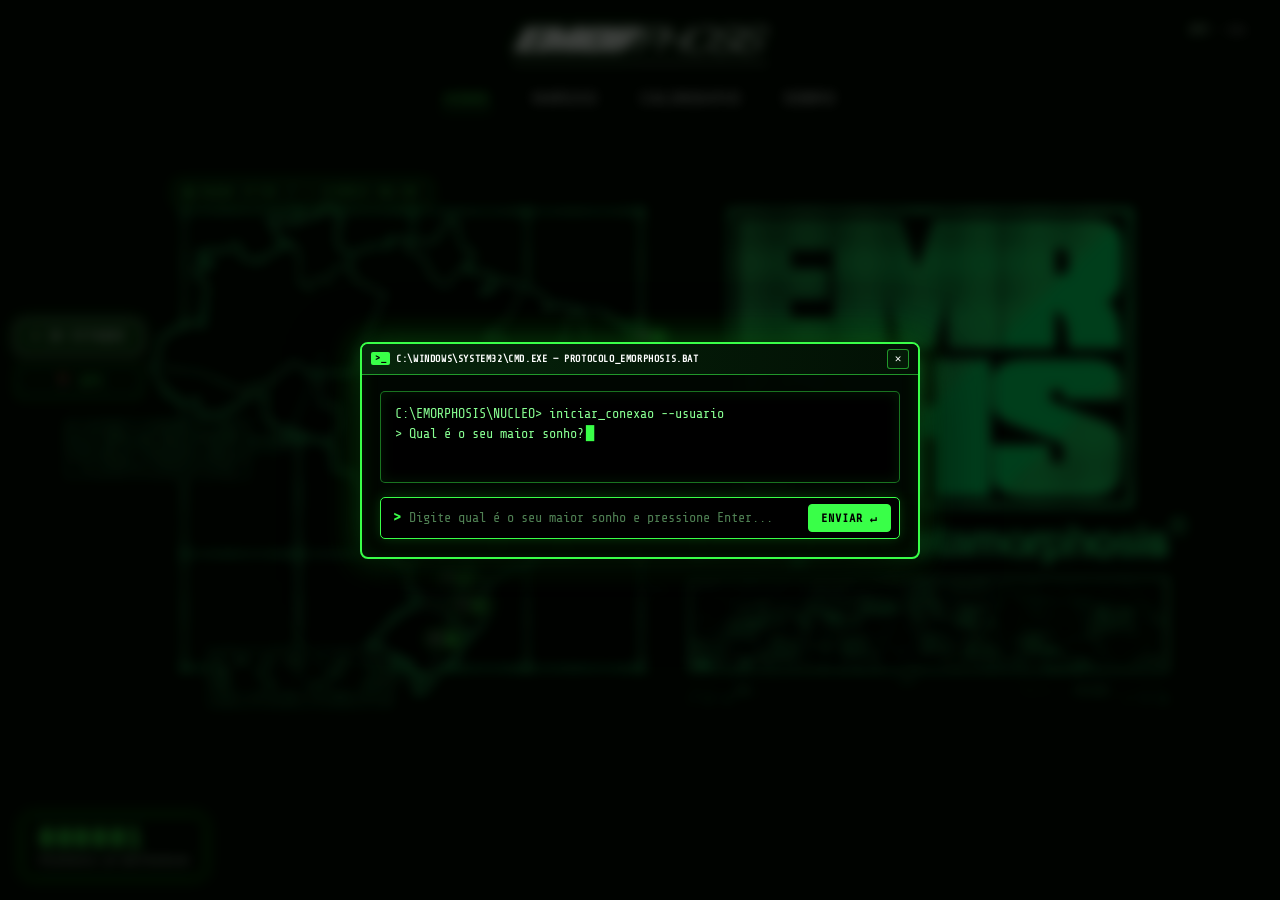
==== commit ea779c40: "sync(tesla): Expansão do Catálogo M4RCAS para 141 Marcas (+10 Novas Marcas vi" ====
--- a/index.html
+++ b/index.html
@@ -11,7 +11,7 @@
   <link rel="preconnect" href="https://fonts.googleapis.com" />
   <link rel="preconnect" href="https://fonts.gstatic.com" crossorigin />
   <link href="https://fonts.googleapis.com/css2?family=Chakra+Petch:wght@500;600;700&family=Inter:wght@400;500;600;700&family=Rubik+Glitch&family=Share+Tech+Mono&family=Silkscreen:wght@400;700&display=swap" rel="stylesheet" />
-  <link rel="stylesheet" href="assets/css/style.css?v=20261118g" />
+  <link rel="stylesheet" href="assets/css/style.css?v=20261119a" />
 </head>
 <body class="page-home">
   <!-- Fundo da H0M3: Imagem oficial EMR PHS + Mapa do Brasil (2560x1440 PNG sem compressão) -->
@@ -57,7 +57,7 @@
     <a href="m4rcas.html" class="mystery-q-btn" aria-label="Ir para M4RCAS">?</a>
   </main>
 
-  <script src="assets/js/i18n.js?v=20261118g"></script>
-  <script src="assets/js/main.js?v=20261118g"></script>
+  <script src="assets/js/i18n.js?v=20261119a"></script>
+  <script src="assets/js/main.js?v=20261119a"></script>
 </body>
 </html>
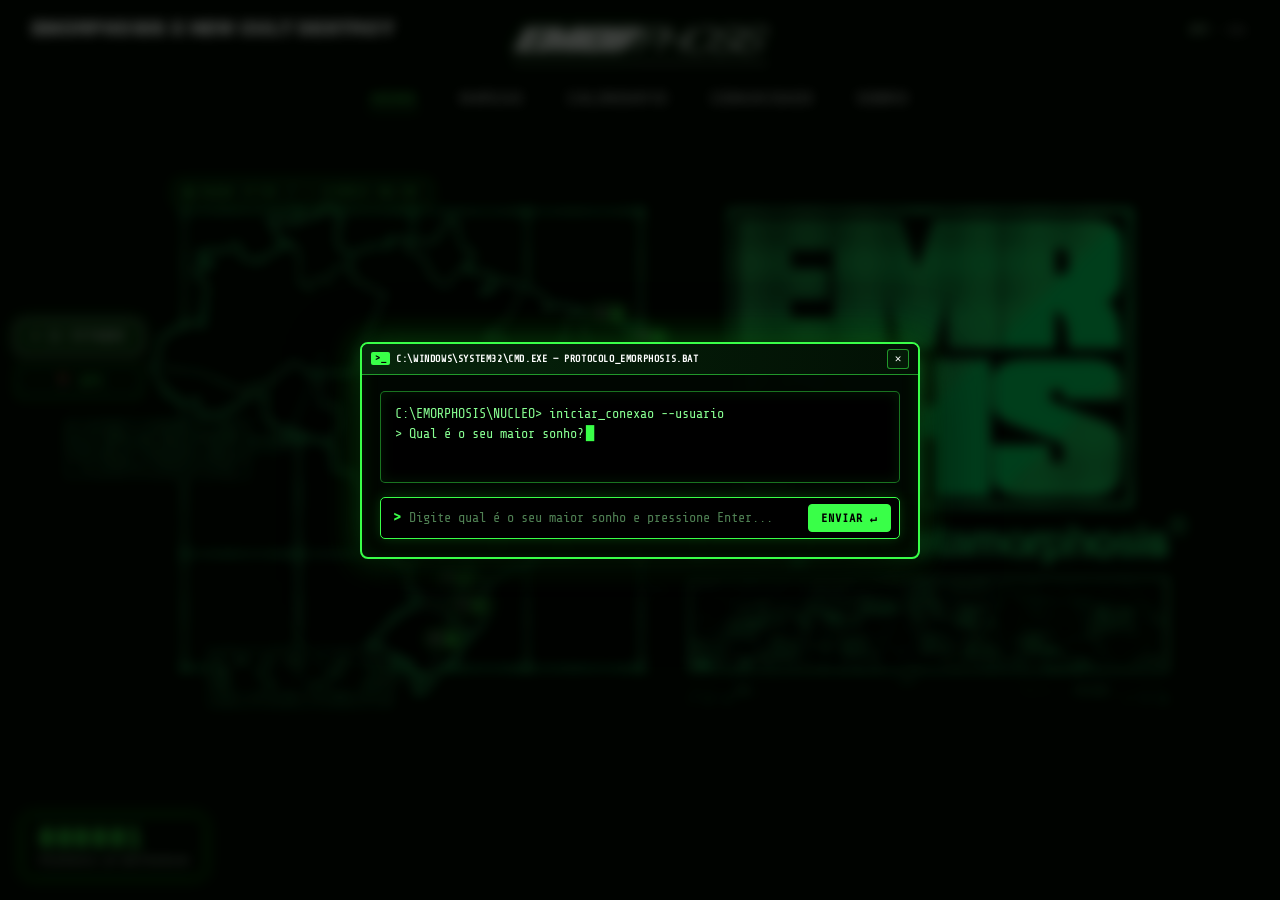
==== commit 4aea9042: "sync(tesla): Merge 3-Way Hostinger + Local (144 Marcas, 12 Estados, C0MUN1DAD" ====
--- a/index.html
+++ b/index.html
@@ -11,12 +11,12 @@
   <link rel="preconnect" href="https://fonts.googleapis.com" />
   <link rel="preconnect" href="https://fonts.gstatic.com" crossorigin />
   <link href="https://fonts.googleapis.com/css2?family=Chakra+Petch:wght@500;600;700&family=Inter:wght@400;500;600;700&family=Rubik+Glitch&family=Share+Tech+Mono&family=Silkscreen:wght@400;700&display=swap" rel="stylesheet" />
-  <link rel="stylesheet" href="assets/css/style.css?v=20261119a" />
+  <link rel="stylesheet" href="assets/css/style.css?v=20261126g" />
 </head>
 <body class="page-home">
   <!-- Fundo da H0M3: Imagem oficial EMR PHS + Mapa do Brasil (2560x1440 PNG sem compressão) -->
   <div class="bg-layer home-bg-layer" aria-hidden="true">
-    <img src="assets/img/home-bg.png?v=20261109g" alt="" class="home-bg-img" />
+    <img src="assets/img/home-bg.png?v=20261126g" alt="" class="home-bg-img" />
   </div>
 
   <!-- Radar em Tempo Real de Usuários Ativos no Mapa do Brasil -->
@@ -37,7 +37,7 @@
     </div>
 
     <div class="brand-wrap">
-      <a href="/?v=20261109e" class="brand-link" aria-label="EMORPHOSIS - Página Inicial">
+      <a href="/?v=20261126g" class="brand-link" aria-label="EMORPHOSIS - Página Inicial">
         <img src="assets/img/logo.png" alt="EMORPHOSIS" class="brand-logo" />
       </a>
       <div class="brand-divider" role="presentation"></div>
@@ -45,19 +45,22 @@
 
     <nav class="site-nav" aria-label="Menu principal">
       <ul class="nav-list">
-        <li><a href="/?v=20261109e" class="nav-link active" aria-current="page">H0M3</a></li>
+        <li><a href="/?v=20261126g" class="nav-link active" aria-current="page">H0M3</a></li>
         <li><a href="m4rcas.html" class="nav-link">M4RCAS</a></li>
         <li><a href="c4l3ndar10.html" class="nav-link">C4L3NDAR10</a></li>
+        <li><a href="c0mun1dad3.html" class="nav-link">C0MUN1DAD3</a></li>
         <li><a href="s0br3.html" class="nav-link">S0BR3</a></li>
       </ul>
     </nav>
+
+    <a href="newcultdestroy.html" class="home-colab-corner-link" data-text="emorphosis x new cult destroy" aria-label="Colab Emorphosis x New Cult Destroy">emorphosis x new cult destroy</a>
   </header>
 
   <main class="page-stage home-stage">
     <a href="m4rcas.html" class="mystery-q-btn" aria-label="Ir para M4RCAS">?</a>
   </main>
 
-  <script src="assets/js/i18n.js?v=20261119a"></script>
-  <script src="assets/js/main.js?v=20261119a"></script>
+  <script src="assets/js/i18n.js?v=20261126g"></script>
+  <script src="assets/js/main.js?v=20261126g"></script>
 </body>
 </html>
--- a/assets/css/style.css
+++ b/assets/css/style.css
@@ -2568,13 +2568,13 @@
   pointer-events: auto;
 }
 
-/* No telefone: centraliza o botão de 10 estados (+ GPS) na mesma linha horizontal acima da barra "RADAR ATIVO" */
+/* No telefone: posiciona o botão de estados levemente abaixo da imagem central e acima dos botões dos estados */
 .map-left-controls.is-mobile-above-hud {
   flex-direction: row;
   align-items: center;
   justify-content: center;
   gap: 6px;
-  transform: translate(-50%, -100%);
+  transform: translateX(-50%);
 }
 
 .map-left-controls.is-mobile-above-hud .map-left-action-btn {
@@ -4791,3 +4791,1485 @@
     font-size: 10.5px;
   }
 }
+
+/* ==========================================================================
+   COLAB: EMORPHOSIS X NEW CULT DESTROY (H0M3 LINK & PÁGINA DEDICADA)
+   ========================================================================== */
+
+@font-face {
+  font-family: "Scorched Earth";
+  src: url("../fonts/scorched_earth.otf?v=20261124g") format("opentype");
+  font-weight: normal;
+  font-style: normal;
+  font-display: swap;
+}
+
+/* Link no canto superior esquerdo da página inicial (H0M3) — fonte Scorched Earth branca com outline preta, sem glow verde */
+.home-colab-corner-link {
+  position: absolute;
+  top: 18px;
+  left: 24px;
+  z-index: 35;
+  display: inline-flex;
+  align-items: center;
+  padding: 4px 8px;
+  background: transparent !important;
+  border: 0 !important;
+  box-shadow: none !important;
+  color: #ffffff;
+  font-family: "Scorched Earth", "Silkscreen", "Share Tech Mono", var(--font-cyber), monospace;
+  font-size: 17px;
+  font-weight: 800;
+  letter-spacing: 0.08em;
+  text-transform: lowercase;
+  text-decoration: none;
+  paint-order: stroke fill;
+  -webkit-text-stroke: 2.2px #000000;
+  text-shadow:
+    -1.2px -1.2px 0 #000000,
+     1.2px -1.2px 0 #000000,
+    -1.2px  1.2px 0 #000000,
+     1.2px  1.2px 0 #000000;
+  filter: none;
+  transition: transform 0.2s ease;
+}
+
+.home-colab-corner-link:hover {
+  color: #ffffff;
+  transform: translateY(-1px) scale(1.03);
+  text-shadow:
+    -1.2px -1.2px 0 #000000,
+     1.2px -1.2px 0 #000000,
+    -1.2px  1.2px 0 #000000,
+     1.2px  1.2px 0 #000000;
+  filter: none;
+}
+
+/* Página da Colab: newcultdestroy.html */
+body.page-colab-ncd {
+  position: relative;
+  min-height: 100vh;
+  width: 100%;
+  margin: 0;
+  background: #030503;
+  color: #ffffff;
+  overflow-x: hidden;
+}
+
+/* Fundo oficial de tela inteira da página da Colab (imagem completa sem recorte) */
+.colab-full-bg {
+  position: fixed;
+  inset: 0;
+  z-index: 1;
+  width: 100vw;
+  height: 100vh;
+  pointer-events: none;
+  background: #050705;
+  overflow: hidden;
+  display: flex;
+  align-items: center;
+  justify-content: center;
+}
+
+.colab-full-bg-img {
+  width: 100%;
+  height: 100%;
+  object-fit: fill;
+  object-position: center center;
+  display: block;
+  image-rendering: -webkit-optimize-contrast;
+  image-rendering: high-quality;
+}
+
+@media (max-width: 820px) {
+  .colab-full-bg-img {
+    object-fit: contain;
+  }
+}
+
+/* Fundo dividido legado */
+.colab-split-bg {
+  position: fixed;
+  inset: 0;
+  z-index: 1;
+  display: flex;
+  flex-direction: column;
+  width: 100%;
+  height: 100vh;
+  pointer-events: none;
+  background: #030503;
+}
+
+.colab-half {
+  position: relative;
+  width: 100%;
+  height: 50vh;
+  overflow: hidden;
+  display: flex;
+  align-items: center;
+  justify-content: center;
+}
+
+.colab-half-img {
+  width: 100%;
+  height: 100%;
+  object-fit: cover;
+  object-position: center center;
+  display: block;
+  image-rendering: -webkit-optimize-contrast;
+  image-rendering: high-quality;
+}
+
+.colab-half-top .colab-half-img {
+  opacity: 1;
+  -webkit-mask-image: linear-gradient(
+    to bottom,
+    rgba(0, 0, 0, 0.96) 0%,
+    rgba(0, 0, 0, 1) 10%,
+    rgba(0, 0, 0, 1) 86%,
+    rgba(0, 0, 0, 0.18) 100%
+  );
+  mask-image: linear-gradient(
+    to bottom,
+    rgba(0, 0, 0, 0.96) 0%,
+    rgba(0, 0, 0, 1) 10%,
+    rgba(0, 0, 0, 1) 86%,
+    rgba(0, 0, 0, 0.18) 100%
+  );
+}
+
+.colab-half-bottom .colab-half-img {
+  opacity: 1;
+  -webkit-mask-image: linear-gradient(
+    to top,
+    rgba(0, 0, 0, 0.98) 0%,
+    rgba(0, 0, 0, 1) 10%,
+    rgba(0, 0, 0, 1) 86%,
+    rgba(0, 0, 0, 0.18) 100%
+  );
+  mask-image: linear-gradient(
+    to top,
+    rgba(0, 0, 0, 0.98) 0%,
+    rgba(0, 0, 0, 1) 10%,
+    rgba(0, 0, 0, 1) 86%,
+    rgba(0, 0, 0, 0.18) 100%
+  );
+}
+
+.colab-half-vignette {
+  position: absolute;
+  inset: 0;
+  background: radial-gradient(
+    ellipse 94% 92% at 50% 50%,
+    rgba(0, 0, 0, 0) 68%,
+    rgba(0, 0, 0, 0.35) 90%,
+    rgba(0, 0, 0, 0.72) 100%
+  );
+  pointer-events: none;
+}
+
+/* Header da Colab: título centralizado no topo em fonte estilizada */
+.colab-header {
+  position: fixed;
+  top: 0;
+  left: 0;
+  right: 0;
+  z-index: 45;
+  display: flex;
+  align-items: center;
+  justify-content: center;
+  padding: 18px 24px;
+  pointer-events: none;
+}
+
+.colab-back-home {
+  position: absolute;
+  top: 18px;
+  left: 22px;
+  pointer-events: auto;
+  display: inline-flex;
+  align-items: center;
+  padding: 4px 8px;
+  background: transparent !important;
+  border: 0 !important;
+  box-shadow: none !important;
+  color: #ffffff;
+  font-family: "Scorched Earth", "Share Tech Mono", var(--font-cyber), monospace;
+  font-size: 16px;
+  font-weight: 800;
+  letter-spacing: 0.1em;
+  text-decoration: none;
+  paint-order: stroke fill;
+  -webkit-text-stroke: 2px #000000;
+  text-shadow:
+    -1.2px -1.2px 0 #000000,
+     1.2px -1.2px 0 #000000,
+    -1.2px  1.2px 0 #000000,
+     1.2px  1.2px 0 #000000;
+  filter: none;
+  transition: transform 0.2s ease;
+}
+
+.colab-back-home:hover {
+  color: #ffffff;
+  transform: scale(1.05);
+  text-shadow:
+    -1.2px -1.2px 0 #000000,
+     1.2px -1.2px 0 #000000,
+    -1.2px  1.2px 0 #000000,
+     1.2px  1.2px 0 #000000;
+}
+
+.colab-top-title {
+  position: relative;
+  margin: 0;
+  padding: 6px 14px;
+  background: transparent !important;
+  border: 0 !important;
+  box-shadow: none !important;
+  font-family: "Scorched Earth", "Silkscreen", "Rubik Glitch", "Share Tech Mono", var(--font-cyber), monospace;
+  font-size: clamp(22px, 3.2vw, 38px);
+  font-weight: 800;
+  letter-spacing: 0.12em;
+  text-transform: lowercase;
+  text-align: center;
+  color: #ffffff;
+  paint-order: stroke fill;
+  -webkit-text-stroke: 3px #000000;
+  text-shadow:
+    -1.5px -1.5px 0 #000000,
+     1.5px -1.5px 0 #000000,
+    -1.5px  1.5px 0 #000000,
+     1.5px  1.5px 0 #000000;
+  filter: none;
+  pointer-events: auto;
+}
+
+/* Palco de conteúdos espalhados com blend e degradê leve nas bordas */
+.colab-scatter-stage {
+  position: relative;
+  z-index: 20;
+  width: 100%;
+  min-height: 100vh;
+  overflow: hidden;
+}
+
+.colab-scatter-item {
+  position: absolute;
+  display: flex;
+  flex-direction: column;
+  align-items: center;
+  text-decoration: none;
+  color: #ffffff;
+  width: clamp(135px, 14.5vw, 215px);
+  transition: transform 0.35s cubic-bezier(0.16, 1, 0.3, 1), filter 0.35s ease, z-index 0s;
+  z-index: 22;
+}
+
+.colab-scatter-media {
+  position: relative;
+  width: 100%;
+  aspect-ratio: 4 / 5;
+  overflow: hidden;
+  border-radius: 18px;
+  /* Degradê leve apenas na borda externa entre o conteúdo e o fundo da página, mantendo o centro 100% nítido */
+  -webkit-mask-image: radial-gradient(
+    ellipse 84% 84% at 50% 50%,
+    rgba(0, 0, 0, 1) 66%,
+    rgba(0, 0, 0, 0.85) 80%,
+    rgba(0, 0, 0, 0.35) 92%,
+    rgba(0, 0, 0, 0) 100%
+  );
+  mask-image: radial-gradient(
+    ellipse 84% 84% at 50% 50%,
+    rgba(0, 0, 0, 1) 66%,
+    rgba(0, 0, 0, 0.85) 80%,
+    rgba(0, 0, 0, 0.35) 92%,
+    rgba(0, 0, 0, 0) 100%
+  );
+  filter: drop-shadow(0 0 16px rgba(0, 0, 0, 0.75));
+}
+
+.colab-scatter-media::after {
+  content: "";
+  position: absolute;
+  inset: 0;
+  background: radial-gradient(
+    ellipse 86% 86% at 50% 50%,
+    rgba(0, 0, 0, 0) 70%,
+    rgba(3, 5, 3, 0.35) 88%,
+    rgba(3, 5, 3, 0.85) 100%
+  );
+  pointer-events: none;
+}
+
+.colab-scatter-media img {
+  width: 100%;
+  height: 100%;
+  object-fit: cover;
+  display: block;
+  opacity: 1;
+  image-rendering: -webkit-optimize-contrast;
+  image-rendering: high-quality;
+  transition: transform 0.4s ease, filter 0.35s ease;
+}
+
+.colab-scatter-tag {
+  margin-top: -6px;
+  padding: 2px 6px;
+  background: transparent !important;
+  border: 0 !important;
+  box-shadow: none !important;
+  font-family: "Scorched Earth", "Share Tech Mono", var(--font-cyber), monospace;
+  font-size: 13px;
+  font-weight: 800;
+  letter-spacing: 0.08em;
+  color: #ffffff;
+  paint-order: stroke fill;
+  -webkit-text-stroke: 1.8px #000000;
+  text-shadow:
+    -1px -1px 0 #000000,
+     1px -1px 0 #000000,
+    -1px  1px 0 #000000,
+     1px  1px 0 #000000,
+     0 0 5px #39ff48,
+     0 0 10px #39ff48,
+     0 0 16px #19f028,
+     0 0 24px rgba(57, 255, 72, 0.95);
+  filter: drop-shadow(0 0 5px rgba(57, 255, 72, 0.92));
+  opacity: 0.95;
+  transition: opacity 0.25s ease, transform 0.25s ease, text-shadow 0.25s ease;
+  white-space: nowrap;
+}
+
+.colab-scatter-item:hover {
+  z-index: 38;
+  transform: scale(1.1) translateY(-4px) !important;
+}
+
+.colab-scatter-item:hover .colab-scatter-media img {
+  opacity: 1;
+  transform: scale(1.05);
+  filter: contrast(1.12) saturate(1.05);
+}
+
+.colab-scatter-item:hover .colab-scatter-tag {
+  opacity: 1;
+  color: #ffffff;
+  text-shadow:
+    -1px -1px 0 #000000,
+     1px -1px 0 #000000,
+    -1px  1px 0 #000000,
+     1px  1px 0 #000000,
+     0 0 8px #39ff48,
+     0 0 14px #39ff48,
+     0 0 24px #19f028,
+     0 0 34px #39ff48;
+}
+
+/* Posições espalhadas harmonicamente pela tela */
+.colab-pos-1  { top: 10%; left: 3%;  transform: rotate(-4deg); }
+.colab-pos-2  { top: 12%; left: 21%; transform: rotate(3deg); }
+.colab-pos-3  { top: 12%; right: 21%; transform: rotate(-3deg); }
+.colab-pos-4  { top: 10%; right: 3%; transform: rotate(4deg); }
+
+.colab-pos-5  { top: 38%; left: 2%;  transform: rotate(3deg); }
+.colab-pos-6  { top: 35%; left: 17%; transform: rotate(-2.5deg); }
+.colab-pos-7  { top: 35%; right: 17%; transform: rotate(2.5deg); }
+.colab-pos-8  { top: 38%; right: 2%; transform: rotate(-3.5deg); }
+
+.colab-pos-9  { bottom: 6%; left: 4%;  transform: rotate(-3deg); }
+.colab-pos-10 { bottom: 8%; left: 23%; transform: rotate(2.5deg); }
+.colab-pos-11 { bottom: 8%; right: 23%; transform: rotate(-2.5deg); }
+.colab-pos-12 { bottom: 6%; right: 4%; transform: rotate(3.5deg); }
+
+/* Centro da tela: COMING SOON com fonte bold estilizada tamanho 34px piscando em efeito de glitch */
+.colab-center-cta-wrap {
+  position: fixed;
+  top: 50%;
+  left: 50%;
+  transform: translate(-50%, -50%);
+  z-index: 50;
+  display: flex;
+  align-items: center;
+  justify-content: center;
+}
+
+.colab-coming-soon {
+  position: relative;
+  display: inline-block;
+  padding: 10px 20px;
+  background: transparent !important;
+  border: 0 !important;
+  box-shadow: none !important;
+  font-family: "Scorched Earth", "Silkscreen", "Rubik Glitch", "Share Tech Mono", var(--font-cyber), monospace;
+  font-size: 40px;
+  font-weight: 800;
+  letter-spacing: 0.14em;
+  text-transform: uppercase;
+  text-decoration: none;
+  color: #ffffff;
+  paint-order: stroke fill;
+  -webkit-text-stroke: 3.5px #000000;
+  text-shadow:
+    -1.6px -1.6px 0 #000000,
+     1.6px -1.6px 0 #000000,
+    -1.6px  1.6px 0 #000000,
+     1.6px  1.6px 0 #000000;
+  filter: none;
+  cursor: pointer;
+  user-select: none;
+  animation: colabOccasionalGlitchMain 4.8s infinite steps(1, end);
+}
+
+.colab-coming-soon::before,
+.colab-coming-soon::after {
+  content: attr(data-text);
+  position: absolute;
+  inset: 10px 20px;
+  pointer-events: none;
+  background: transparent !important;
+  font-family: inherit;
+  font-size: 40px;
+  font-weight: 800;
+  letter-spacing: 0.14em;
+  text-transform: uppercase;
+  color: #ffffff;
+  paint-order: stroke fill;
+  -webkit-text-stroke: 3.5px #000000;
+  opacity: 0;
+}
+
+.colab-coming-soon::before {
+  text-shadow:
+    -1.6px -1.6px 0 #000000,
+     1.6px -1.6px 0 #000000,
+    -1.6px  1.6px 0 #000000,
+     1.6px  1.6px 0 #000000;
+  animation: colabOccasionalGlitchTop 4.8s infinite steps(1, end);
+}
+
+.colab-coming-soon::after {
+  text-shadow:
+    -1.6px -1.6px 0 #000000,
+     1.6px -1.6px 0 #000000,
+    -1.6px  1.6px 0 #000000,
+     1.6px  1.6px 0 #000000;
+  animation: colabOccasionalGlitchBot 4.8s infinite steps(1, end);
+}
+
+.colab-coming-soon:hover {
+  color: #ffffff;
+  text-shadow:
+    -1.6px -1.6px 0 #000000,
+     1.6px -1.6px 0 #000000,
+    -1.6px  1.6px 0 #000000,
+     1.6px  1.6px 0 #000000;
+  filter: none;
+}
+
+@keyframes colabOccasionalGlitchMain {
+  0%, 86%, 97%, 100% {
+    opacity: 1;
+    transform: translate(0, 0) skewX(0deg);
+  }
+  87% {
+    opacity: 0.85;
+    transform: translate(-3px, 1px) skewX(-5deg);
+  }
+  89% {
+    opacity: 0.25;
+    transform: translate(4px, -1px) skewX(4deg);
+  }
+  91% {
+    opacity: 1;
+    transform: translate(-2px, 0) skewX(-2deg);
+  }
+  93% {
+    opacity: 0.35;
+    transform: translate(3px, 1px) skewX(5deg);
+  }
+  95% {
+    opacity: 1;
+    transform: translate(-2px, -1px) skewX(-3deg);
+  }
+}
+
+@keyframes colabOccasionalGlitchTop {
+  0%, 86%, 97%, 100% {
+    opacity: 0;
+    clip-path: inset(0 0 100% 0);
+    transform: translate(0, 0);
+  }
+  87% {
+    opacity: 1;
+    clip-path: inset(4% 0 58% 0);
+    transform: translate(-5px, -2px);
+  }
+  90% {
+    opacity: 1;
+    clip-path: inset(22% 0 38% 0);
+    transform: translate(5px, 1px);
+  }
+  93% {
+    opacity: 1;
+    clip-path: inset(45% 0 18% 0);
+    transform: translate(-4px, 1px);
+  }
+  95% {
+    opacity: 1;
+    clip-path: inset(10% 0 66% 0);
+    transform: translate(4px, -1px);
+  }
+}
+
+@keyframes colabOccasionalGlitchBot {
+  0%, 86%, 97%, 100% {
+    opacity: 0;
+    clip-path: inset(100% 0 0 0);
+    transform: translate(0, 0);
+  }
+  88% {
+    opacity: 1;
+    clip-path: inset(56% 0 4% 0);
+    transform: translate(5px, 2px);
+  }
+  91% {
+    opacity: 1;
+    clip-path: inset(34% 0 24% 0);
+    transform: translate(-5px, -1px);
+  }
+  94% {
+    opacity: 1;
+    clip-path: inset(68% 0 6% 0);
+    transform: translate(4px, -1px);
+  }
+  96% {
+    opacity: 1;
+    clip-path: inset(20% 0 50% 0);
+    transform: translate(-3px, 1px);
+  }
+}
+
+/* Responsividade Mobile para o botão da H0M3 e página da Colab */
+@media (max-width: 820px) {
+  .home-colab-corner-link {
+    position: relative;
+    top: auto;
+    left: auto;
+    margin-top: 10px;
+    padding: 4px 10px;
+    font-size: 11px;
+    max-width: 94vw;
+    align-self: center;
+    justify-content: center;
+    text-align: center;
+    white-space: nowrap;
+  }
+}
+
+@media (max-width: 768px) {
+
+  .colab-header {
+    flex-direction: column;
+    gap: 8px;
+    padding: 12px 10px;
+  }
+
+  .colab-back-home {
+    position: static;
+    align-self: flex-start;
+    font-size: 10.5px;
+    padding: 4px 9px;
+  }
+
+  .colab-top-title {
+    font-size: 13.5px;
+    padding: 8px 14px;
+    letter-spacing: 0.08em;
+  }
+
+  .colab-scatter-stage {
+    display: grid;
+    grid-template-columns: repeat(2, 1fr);
+    gap: 14px;
+    padding: 112px 14px 48px;
+    align-items: center;
+    justify-items: center;
+  }
+
+  .colab-scatter-item {
+    position: relative;
+    top: auto !important;
+    left: auto !important;
+    right: auto !important;
+    bottom: auto !important;
+    width: 100%;
+    max-width: 165px;
+  }
+
+  .colab-coming-soon,
+  .colab-coming-soon::before,
+  .colab-coming-soon::after {
+    font-size: 24px;
+  }
+
+  .colab-coming-soon {
+    padding: 12px 20px;
+  }
+
+  .colab-coming-soon::before,
+  .colab-coming-soon::after {
+    inset: 12px 20px;
+  }
+}
+
+/* ==========================================================================
+   ABA C0MUN1DAD3 — GRADE DE MOLDURAS RETANGULARES (2560x1440) + PROMPT CMD
+   ========================================================================== */
+
+body.page-comunidade {
+  background: #000000;
+  min-height: 100vh;
+  height: 100vh;
+  overflow: hidden;
+}
+
+body.page-comunidade .site-header {
+  position: relative;
+  z-index: 30;
+  padding: 4px 16px 0;
+  pointer-events: none;
+}
+
+body.page-comunidade .site-header .brand-wrap {
+  padding: 2px 18px 4px;
+  pointer-events: auto;
+}
+
+body.page-comunidade .site-header .brand-divider {
+  margin-top: 6px;
+}
+
+body.page-comunidade .site-header .lang-switch {
+  top: 8px;
+  right: 24px;
+  pointer-events: auto;
+}
+
+body.page-comunidade .site-header .site-nav {
+  position: fixed;
+  left: 50%;
+  bottom: 8px;
+  transform: translateX(-50%);
+  margin-top: 0;
+  z-index: 35;
+  width: max-content;
+  max-width: 96vw;
+  display: flex;
+  flex-direction: column;
+  align-items: center;
+  gap: 6px;
+  pointer-events: auto;
+}
+
+.community-nav-min-btn {
+  display: none;
+  appearance: none;
+  -webkit-appearance: none;
+  cursor: pointer;
+  font-family: "Share Tech Mono", var(--font-cyber);
+  font-size: 10.5px;
+  font-weight: 700;
+  letter-spacing: 0.08em;
+  color: #39ff48;
+  background: rgba(0, 5, 1, 0.9);
+  border: 1px solid #39ff48;
+  border-radius: 4px;
+  padding: 3px 11px;
+  box-shadow: 0 0 10px rgba(0, 0, 0, 0.9), 0 0 8px rgba(57, 255, 72, 0.35);
+  transition: background 0.16s ease, color 0.16s ease, box-shadow 0.16s ease;
+}
+
+.community-nav-min-btn:hover,
+.community-nav-min-btn:active {
+  background: #39ff48;
+  color: #000000;
+}
+
+body.page-comunidade .site-header .site-nav.is-minimized .nav-list {
+  display: none !important;
+}
+
+.community-viewport-board {
+  position: fixed;
+  inset: 0;
+  width: 100vw;
+  height: 100vh;
+  z-index: 15;
+  overflow: hidden;
+  background: #000000;
+}
+
+.community-bg-img {
+  position: absolute;
+  inset: 0;
+  width: 100%;
+  height: 100%;
+  object-fit: fill;
+  display: block;
+  user-select: none;
+  pointer-events: none;
+}
+
+.community-grid-overlay {
+  position: absolute;
+  inset: 0;
+  width: 100%;
+  height: 100%;
+  pointer-events: none;
+}
+
+/* Moldura #01 — Perímetro exato do 1º retângulo do fundo (X: 20..328 / 2560, Y: 85..297 / 1440) */
+.community-member-slot {
+  position: absolute;
+  box-sizing: border-box;
+  pointer-events: auto;
+  cursor: pointer;
+  outline: none;
+  z-index: 22;
+}
+
+.community-slot-1 {
+  left: 0.78125%;
+  top: 5.90278%;
+  width: 12.03125%;
+  height: 14.72222%;
+  /* Espaço visível entre a borda do perímetro do retângulo do fundo e a imagem do membro */
+  padding: clamp(7px, 0.65vw, 15px);
+}
+
+/* Moldura #02 — Perímetro exato do 2º retângulo do fundo (X: 328..645 / 2560, Y: 85..297 / 1440) */
+.community-slot-2 {
+  left: 12.8125%;
+  top: 5.90278%;
+  width: 12.3828125%;
+  height: 14.72222%;
+  padding: clamp(7px, 0.65vw, 15px);
+}
+
+/* Moldura #03 — Perímetro exato do 3º retângulo do fundo (X: 645..963 / 2560, Y: 85..297 / 1440) */
+.community-slot-3 {
+  left: 25.1953125%;
+  top: 5.90278%;
+  width: 12.421875%;
+  height: 14.72222%;
+  padding: clamp(7px, 0.65vw, 15px);
+}
+
+/* Moldura #04 — Perímetro exato do 4º retângulo do fundo (X: 963..1280 / 2560, Y: 85..297 / 1440) */
+.community-slot-4 {
+  left: 37.6171875%;
+  top: 5.90278%;
+  width: 12.3828125%;
+  height: 14.72222%;
+  padding: clamp(7px, 0.65vw, 15px);
+}
+
+/* Moldura #05 — Perímetro exato do 5º retângulo do fundo (X: 1280..1596 / 2560, Y: 85..297 / 1440) */
+.community-slot-5 {
+  left: 50%;
+  top: 5.90278%;
+  width: 12.34375%;
+  height: 14.72222%;
+  padding: clamp(7px, 0.65vw, 15px);
+}
+
+.community-member-frame {
+  position: relative;
+  width: 100%;
+  height: 100%;
+  overflow: hidden;
+  border: 1px solid rgba(57, 255, 72, 0.42);
+  background: #010902;
+  box-shadow: 0 0 12px rgba(0, 0, 0, 0.9);
+  transition: border-color 0.2s ease, box-shadow 0.2s ease, transform 0.2s ease;
+}
+
+.community-member-slot:hover .community-member-frame,
+.community-member-slot:focus-visible .community-member-frame,
+.community-member-slot.is-active .community-member-frame {
+  border-color: #39ff48;
+  box-shadow: 0 0 18px rgba(57, 255, 72, 0.55), inset 0 0 12px rgba(57, 255, 72, 0.22);
+  transform: scale(1.012);
+}
+
+.community-member-img {
+  width: 100%;
+  height: 100%;
+  object-fit: fill;
+  object-position: center;
+  display: block;
+  user-select: none;
+  transition: transform 0.32s ease, filter 0.25s ease;
+}
+
+.community-member-slot:hover .community-member-img,
+.community-member-slot.is-active .community-member-img {
+  transform: scale(1.035);
+  filter: contrast(1.06) brightness(1.05);
+}
+
+.community-member-tag {
+  position: absolute;
+  left: 6px;
+  bottom: 6px;
+  padding: 2px 7px;
+  font-family: "Share Tech Mono", var(--font-cyber);
+  font-size: clamp(8.5px, 0.58vw, 11px);
+  font-weight: 700;
+  letter-spacing: 0.08em;
+  color: #39ff48;
+  background: rgba(0, 5, 1, 0.88);
+  border: 1px solid rgba(57, 255, 72, 0.6);
+  text-shadow: 0 0 6px rgba(57, 255, 72, 0.45);
+  pointer-events: none;
+}
+
+/* Janela de Prompt de Comando (CMD) da Comunidade — Mesmo aspecto do prompt das marcas na H0M3 */
+.community-cmd-window {
+  position: absolute;
+  left: 50%;
+  top: calc(20.625% + 10px);
+  width: min(840px, 94vw);
+  max-height: calc(100vh - 21.5vh - 54px);
+  display: flex;
+  flex-direction: column;
+  z-index: 45;
+  pointer-events: none;
+  opacity: 0;
+  visibility: hidden;
+  transform: translate(-50%, 6px) scale(0.985);
+  transition: opacity 0.18s ease, transform 0.18s ease, visibility 0.18s ease;
+}
+
+.community-cmd-window.is-open {
+  pointer-events: auto;
+  opacity: 1;
+  visibility: visible;
+  transform: translate(-50%, 0) scale(1);
+}
+
+.community-cmd-body {
+  display: flex;
+  flex-direction: column;
+  gap: 11px;
+  padding: 12px 14px 14px;
+  overflow-y: auto;
+  overscroll-behavior: contain;
+  max-height: calc(100vh - 21.5vh - 96px);
+}
+
+.community-cmd-header {
+  display: flex;
+  align-items: center;
+  gap: 12px;
+}
+
+.community-cmd-avatar {
+  width: 68px;
+  height: 48px;
+  object-fit: cover;
+  border: 1px solid #39ff48;
+  border-radius: 3px;
+  background: #000000;
+  flex-shrink: 0;
+  box-shadow: 0 0 10px rgba(57, 255, 72, 0.3);
+}
+
+.community-cmd-handle {
+  font-family: "Share Tech Mono", monospace;
+  font-size: 11.5px;
+  font-weight: 400;
+  color: #88ff91;
+  margin-left: 6px;
+}
+
+.community-cmd-author {
+  font-family: "Share Tech Mono", monospace;
+  font-size: 10.5px;
+  letter-spacing: 0.08em;
+  color: #b4ffba;
+  background: rgba(25, 240, 40, 0.11);
+  border: 1px solid rgba(57, 255, 72, 0.4);
+  padding: 2px 8px;
+  border-radius: 3px;
+}
+
+.community-cmd-terminal {
+  min-height: 112px;
+  font-size: 11.8px;
+  line-height: 1.52;
+}
+
+/* Galeria de Trabalhos dentro do Prompt CMD */
+.community-works-section {
+  display: flex;
+  flex-direction: column;
+  gap: 8px;
+  background: rgba(1, 10, 2, 0.92);
+  border: 1px solid rgba(57, 255, 72, 0.35);
+  border-radius: 4px;
+  padding: 10px;
+}
+
+.community-works-header {
+  display: flex;
+  align-items: center;
+  justify-content: space-between;
+  gap: 8px;
+  border-bottom: 1px dashed rgba(57, 255, 72, 0.32);
+  padding-bottom: 6px;
+}
+
+.community-works-title {
+  font-family: "Share Tech Mono", var(--font-cyber);
+  font-size: 11px;
+  font-weight: 700;
+  letter-spacing: 0.08em;
+  color: #39ff48;
+}
+
+.community-works-count {
+  font-family: "Share Tech Mono", monospace;
+  font-size: 10px;
+  color: #000000;
+  background: #39ff48;
+  padding: 1px 7px;
+  border-radius: 2px;
+  font-weight: 700;
+  letter-spacing: 0.08em;
+}
+
+.community-works-grid {
+  display: grid;
+  grid-template-columns: repeat(4, minmax(0, 1fr));
+  gap: 9px;
+}
+
+.community-work-card {
+  display: flex;
+  flex-direction: column;
+  background: #000401;
+  border: 1px solid rgba(57, 255, 72, 0.38);
+  border-radius: 3px;
+  overflow: hidden;
+  cursor: pointer;
+  transition: border-color 0.18s ease, box-shadow 0.18s ease, transform 0.18s ease;
+  outline: none;
+}
+
+.community-work-card:hover,
+.community-work-card:focus-visible {
+  border-color: #39ff48;
+  box-shadow: 0 0 14px rgba(57, 255, 72, 0.42);
+  transform: translateY(-2px);
+}
+
+.community-work-thumb-wrap {
+  position: relative;
+  width: 100%;
+  aspect-ratio: 4 / 3;
+  background: #000000;
+  overflow: hidden;
+}
+
+.community-work-img {
+  width: 100%;
+  height: 100%;
+  object-fit: cover;
+  display: block;
+  transition: transform 0.28s ease;
+}
+
+.community-work-card:hover .community-work-img {
+  transform: scale(1.06);
+}
+
+.community-work-res {
+  position: absolute;
+  top: 4px;
+  right: 4px;
+  padding: 1px 5px;
+  font-family: "Share Tech Mono", monospace;
+  font-size: 9px;
+  color: #39ff48;
+  background: rgba(0, 5, 1, 0.88);
+  border: 1px solid rgba(57, 255, 72, 0.55);
+  letter-spacing: 0.04em;
+}
+
+.community-work-caption {
+  display: flex;
+  flex-direction: column;
+  gap: 2px;
+  padding: 6px 7px;
+  border-top: 1px solid rgba(57, 255, 72, 0.22);
+}
+
+.community-work-name {
+  font-family: "Share Tech Mono", var(--font-cyber);
+  font-size: 10px;
+  font-weight: 700;
+  color: #e6ffe8;
+  letter-spacing: 0.05em;
+  white-space: nowrap;
+  overflow: hidden;
+  text-overflow: ellipsis;
+}
+
+.community-work-tech {
+  font-family: "Share Tech Mono", monospace;
+  font-size: 9px;
+  color: #79e883;
+  white-space: nowrap;
+  overflow: hidden;
+  text-overflow: ellipsis;
+}
+
+/* Botões de Link para Instagram e Portfólio */
+.community-cmd-links {
+  display: flex;
+  flex-wrap: wrap;
+  gap: 10px;
+  padding-top: 2px;
+}
+
+.community-link-btn {
+  flex: 1 1 220px;
+  display: inline-flex;
+  align-items: center;
+  justify-content: center;
+  text-align: center;
+  text-decoration: none;
+  font-family: "Share Tech Mono", var(--font-cyber);
+  font-size: 12px;
+  font-weight: 700;
+  letter-spacing: 0.08em;
+  color: #000000;
+  background: #39ff48;
+  border: 1px solid #39ff48;
+  border-radius: 3px;
+  padding: 9px 14px;
+  box-shadow: 0 0 14px rgba(57, 255, 72, 0.45);
+  transition: background 0.16s ease, color 0.16s ease, box-shadow 0.16s ease, transform 0.16s ease;
+}
+
+.community-link-btn:hover {
+  background: #000000;
+  color: #39ff48;
+  box-shadow: 0 0 20px rgba(57, 255, 72, 0.75);
+  transform: translateY(-1px);
+}
+
+.community-link-portfolio {
+  background: rgba(25, 240, 40, 0.16);
+  color: #39ff48;
+}
+
+.community-link-portfolio:hover {
+  background: #39ff48;
+  color: #000000;
+}
+
+/* Lightbox de Alta Resolução dos Trabalhos */
+.community-work-lightbox {
+  position: fixed;
+  inset: 0;
+  z-index: 120;
+  background: rgba(0, 4, 1, 0.88);
+  backdrop-filter: blur(4px);
+  display: flex;
+  align-items: center;
+  justify-content: center;
+  padding: 20px;
+  opacity: 0;
+  visibility: hidden;
+  pointer-events: none;
+  transition: opacity 0.18s ease, visibility 0.18s ease;
+}
+
+.community-work-lightbox.is-open {
+  opacity: 1;
+  visibility: visible;
+  pointer-events: auto;
+}
+
+.community-lightbox-window {
+  width: min(980px, 94vw);
+  max-height: 92vh;
+  display: flex;
+  flex-direction: column;
+}
+
+.community-lightbox-body {
+  display: flex;
+  flex-direction: column;
+  align-items: center;
+  gap: 12px;
+  padding: 14px;
+  background: #000501;
+  overflow-y: auto;
+}
+
+.community-lightbox-img {
+  max-width: 100%;
+  max-height: calc(92vh - 140px);
+  width: auto;
+  height: auto;
+  object-fit: contain;
+  border: 1px solid rgba(57, 255, 72, 0.55);
+  box-shadow: 0 0 28px rgba(0, 0, 0, 0.95);
+}
+
+.community-lightbox-footer {
+  width: 100%;
+  display: flex;
+  align-items: center;
+  justify-content: space-between;
+  flex-wrap: wrap;
+  gap: 10px;
+}
+
+.community-lightbox-meta {
+  font-family: "Share Tech Mono", var(--font-cyber);
+  font-size: 12px;
+  color: #b7ffbc;
+  letter-spacing: 0.06em;
+}
+
+.community-cmd-min-bottom-btn {
+  display: none;
+  cursor: pointer;
+  background: rgba(0, 5, 1, 0.95);
+  color: #39ff48;
+  border: 1px solid #39ff48;
+}
+
+@media (max-width: 960px) {
+  .community-cmd-window {
+    left: 3vw;
+    right: 3vw;
+    top: 22vh;
+    width: 94vw;
+    max-height: 74vh;
+  }
+
+  .community-works-grid {
+    grid-template-columns: repeat(2, minmax(0, 1fr));
+  }
+}
+
+@media (max-width: 768px) {
+  /* Logo central mais acima também no telefone */
+  body.page-comunidade .site-header {
+    padding: 2px 10px 0;
+  }
+
+  body.page-comunidade .site-header .brand-wrap {
+    padding: 2px 12px 3px;
+  }
+
+  body.page-comunidade .site-header .brand-logo {
+    width: min(155px, 46vw);
+  }
+
+  body.page-comunidade .site-header .brand-divider {
+    width: min(155px, 46vw);
+    margin-top: 4px;
+  }
+
+  body.page-comunidade .site-header .lang-switch {
+    top: 5px;
+    right: 8px;
+    padding: 3px 7px;
+    font-size: 10.5px;
+  }
+
+  /* Menu no extremo inferior com botão de minimizar no telefone */
+  body.page-comunidade .site-header .site-nav {
+    bottom: 6px;
+    max-width: 98vw;
+    gap: 5px;
+  }
+
+  .community-nav-min-btn {
+    display: inline-flex;
+    align-items: center;
+    justify-content: center;
+  }
+
+  body.page-comunidade .site-header .nav-list {
+    gap: 6px;
+    justify-content: center;
+  }
+
+  body.page-comunidade .site-header .nav-link {
+    font-size: 11px;
+    padding: 4px 8px;
+  }
+
+  /* No telefone, a imagem de cada membro ocupa 2 quadrados para aparecer por inteiro */
+  .community-slot-1 {
+    left: 0.78125%;
+    top: 5.90278%;
+    width: 24.4140625%;
+    height: 14.72222%;
+    padding: 5px;
+  }
+
+  .community-slot-2 {
+    left: 25.1953125%;
+    top: 5.90278%;
+    width: 24.8046875%;
+    height: 14.72222%;
+    padding: 5px;
+  }
+
+  .community-slot-3 {
+    left: 50%;
+    top: 5.90278%;
+    width: 24.765625%;
+    height: 14.72222%;
+    padding: 5px;
+  }
+
+  .community-slot-4 {
+    left: 74.765625%;
+    top: 5.90278%;
+    width: 24.4140625%;
+    height: 14.72222%;
+    padding: 5px;
+  }
+
+  .community-slot-5 {
+    left: 0.78125%;
+    top: 20.625%;
+    width: 24.4140625%;
+    height: 14.72222%;
+    padding: 5px;
+  }
+
+  .community-member-img {
+    width: 100%;
+    height: 100%;
+    object-fit: fill;
+  }
+
+  .community-cmd-window {
+    left: 3vw;
+    right: 3vw;
+    top: 36vh;
+    width: 94vw;
+    max-height: 56vh;
+    transform: translateY(6px) scale(0.985);
+  }
+
+  .community-cmd-window.is-open {
+    transform: translateY(0) scale(1);
+  }
+
+  .community-cmd-body {
+    max-height: calc(56vh - 42px);
+  }
+
+  .community-cmd-min-bottom-btn {
+    display: inline-flex;
+    flex: 1 1 100%;
+  }
+}
+
+/* ==========================================================================
+   PLAYER DE ÁUDIO MIKKERJ (@MIKKERJ.MUSIC) NA ABA C0MUN1DAD3
+   ========================================================================== */
+
+.community-audio-hud {
+  position: fixed;
+  top: 8px;
+  left: 16px;
+  z-index: 40;
+  display: inline-flex;
+  align-items: center;
+  gap: 8px;
+  background: rgba(0, 5, 1, 0.92);
+  border: 1px solid rgba(57, 255, 72, 0.72);
+  border-radius: 4px;
+  padding: 5px 10px;
+  box-shadow: 0 0 14px rgba(0, 0, 0, 0.95), 0 0 10px rgba(57, 255, 72, 0.3);
+  pointer-events: auto;
+}
+
+.community-audio-hud-led {
+  width: 7px;
+  height: 7px;
+  border-radius: 50%;
+  background: #39ff48;
+  box-shadow: 0 0 8px #39ff48;
+  flex-shrink: 0;
+}
+
+.community-audio-hud.is-paused .community-audio-hud-led {
+  background: #4e6b51;
+  box-shadow: none;
+}
+
+.community-audio-eq {
+  display: inline-flex;
+  align-items: flex-end;
+  gap: 2px;
+  height: 11px;
+}
+
+.community-audio-eq span {
+  width: 2px;
+  background: #39ff48;
+  display: block;
+  animation: mikkerjEqBounce 0.65s infinite ease-in-out alternate;
+}
+
+.community-audio-eq span:nth-child(1) { height: 4px; animation-delay: 0s; }
+.community-audio-eq span:nth-child(2) { height: 10px; animation-delay: 0.16s; }
+.community-audio-eq span:nth-child(3) { height: 6px; animation-delay: 0.32s; }
+.community-audio-eq span:nth-child(4) { height: 11px; animation-delay: 0.12s; }
+
+.community-audio-hud.is-paused .community-audio-eq span,
+.community-cmd-audio.is-paused .community-audio-eq span {
+  animation-play-state: paused;
+  height: 3px;
+  opacity: 0.5;
+}
+
+@keyframes mikkerjEqBounce {
+  0% { height: 3px; }
+  100% { height: 11px; }
+}
+
+.community-audio-hud-label {
+  font-family: "Share Tech Mono", var(--font-cyber);
+  font-size: 10.5px;
+  font-weight: 700;
+  color: #d6ffda;
+  letter-spacing: 0.06em;
+  max-width: 240px;
+  white-space: nowrap;
+  overflow: hidden;
+  text-overflow: ellipsis;
+}
+
+.community-audio-hud-btn {
+  appearance: none;
+  -webkit-appearance: none;
+  cursor: pointer;
+  font-family: "Share Tech Mono", var(--font-cyber);
+  font-size: 10px;
+  font-weight: 700;
+  letter-spacing: 0.06em;
+  color: #000000;
+  background: #39ff48;
+  border: 1px solid #39ff48;
+  border-radius: 3px;
+  padding: 2px 7px;
+  transition: background 0.15s ease, color 0.15s ease;
+}
+
+.community-audio-hud-btn:hover {
+  background: #000000;
+  color: #39ff48;
+}
+
+/* Player completo dentro do Prompt CMD do Mikkerj */
+.community-cmd-audio {
+  display: none;
+  flex-direction: column;
+  gap: 8px;
+  background: rgba(2, 16, 4, 0.94);
+  border: 1px solid #39ff48;
+  border-radius: 4px;
+  padding: 9px 11px;
+  box-shadow: inset 0 0 14px rgba(57, 255, 72, 0.14);
+}
+
+.community-cmd-audio.is-visible {
+  display: flex;
+}
+
+.community-cmd-audio-top {
+  display: flex;
+  align-items: center;
+  justify-content: space-between;
+  gap: 10px;
+  flex-wrap: wrap;
+}
+
+.community-cmd-audio-status {
+  display: inline-flex;
+  align-items: center;
+  gap: 8px;
+  font-family: "Share Tech Mono", var(--font-cyber);
+  font-size: 11px;
+  font-weight: 700;
+  color: #39ff48;
+  letter-spacing: 0.06em;
+}
+
+.community-cmd-audio-tracks {
+  display: flex;
+  flex-wrap: wrap;
+  gap: 6px;
+}
+
+.community-track-btn {
+  appearance: none;
+  -webkit-appearance: none;
+  cursor: pointer;
+  flex: 1 1 170px;
+  font-family: "Share Tech Mono", monospace;
+  font-size: 10px;
+  font-weight: 700;
+  letter-spacing: 0.05em;
+  color: #b7ffbc;
+  background: #000601;
+  border: 1px solid rgba(57, 255, 72, 0.45);
+  border-radius: 3px;
+  padding: 5px 8px;
+  text-align: left;
+  transition: all 0.15s ease;
+}
+
+.community-track-btn:hover,
+.community-track-btn.is-active {
+  color: #000000;
+  background: #39ff48;
+  border-color: #39ff48;
+  box-shadow: 0 0 10px rgba(57, 255, 72, 0.45);
+}
+
+@media (max-width: 768px) {
+  .community-audio-hud {
+    top: 4px;
+    left: 6px;
+    padding: 3px 7px;
+    gap: 5px;
+  }
+
+  .community-audio-hud-label {
+    font-size: 9px;
+    max-width: 112px;
+  }
+
+  .community-audio-hud-btn {
+    font-size: 9px;
+    padding: 1px 5px;
+  }
+}
+
